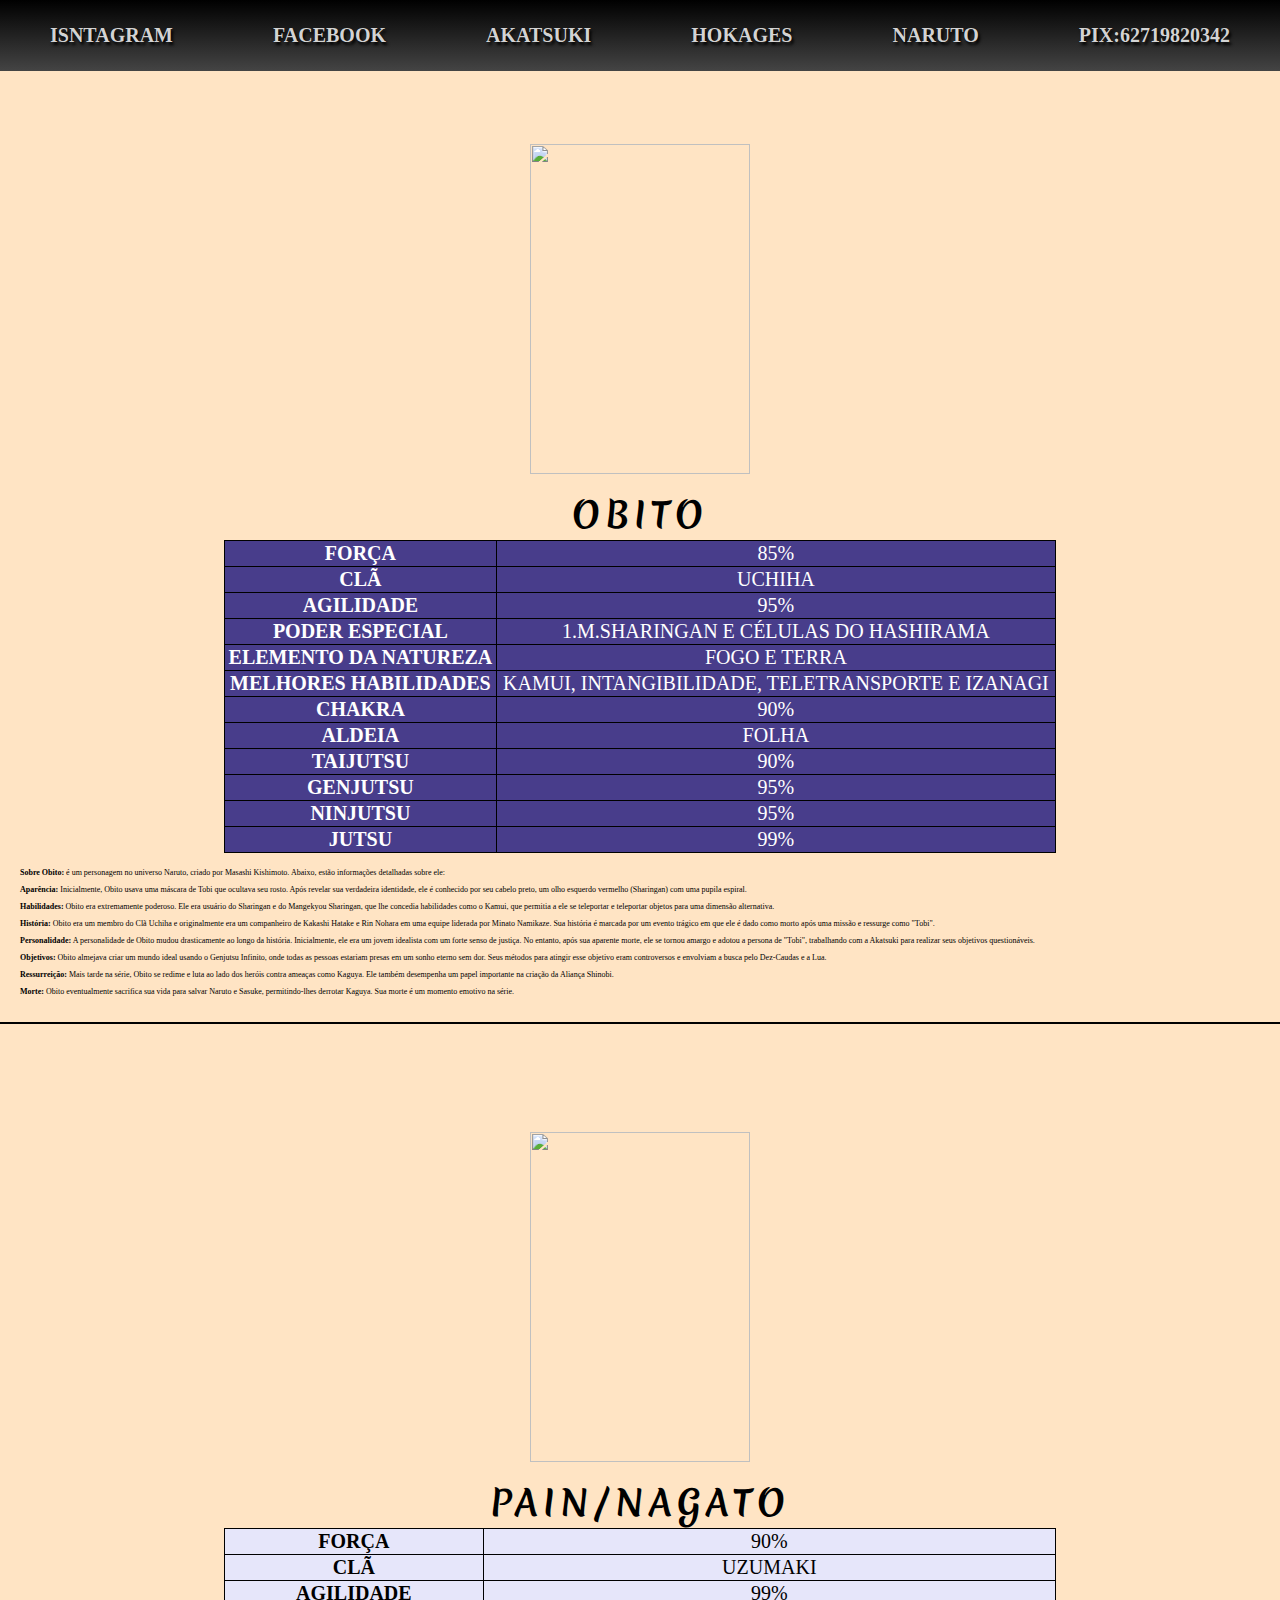
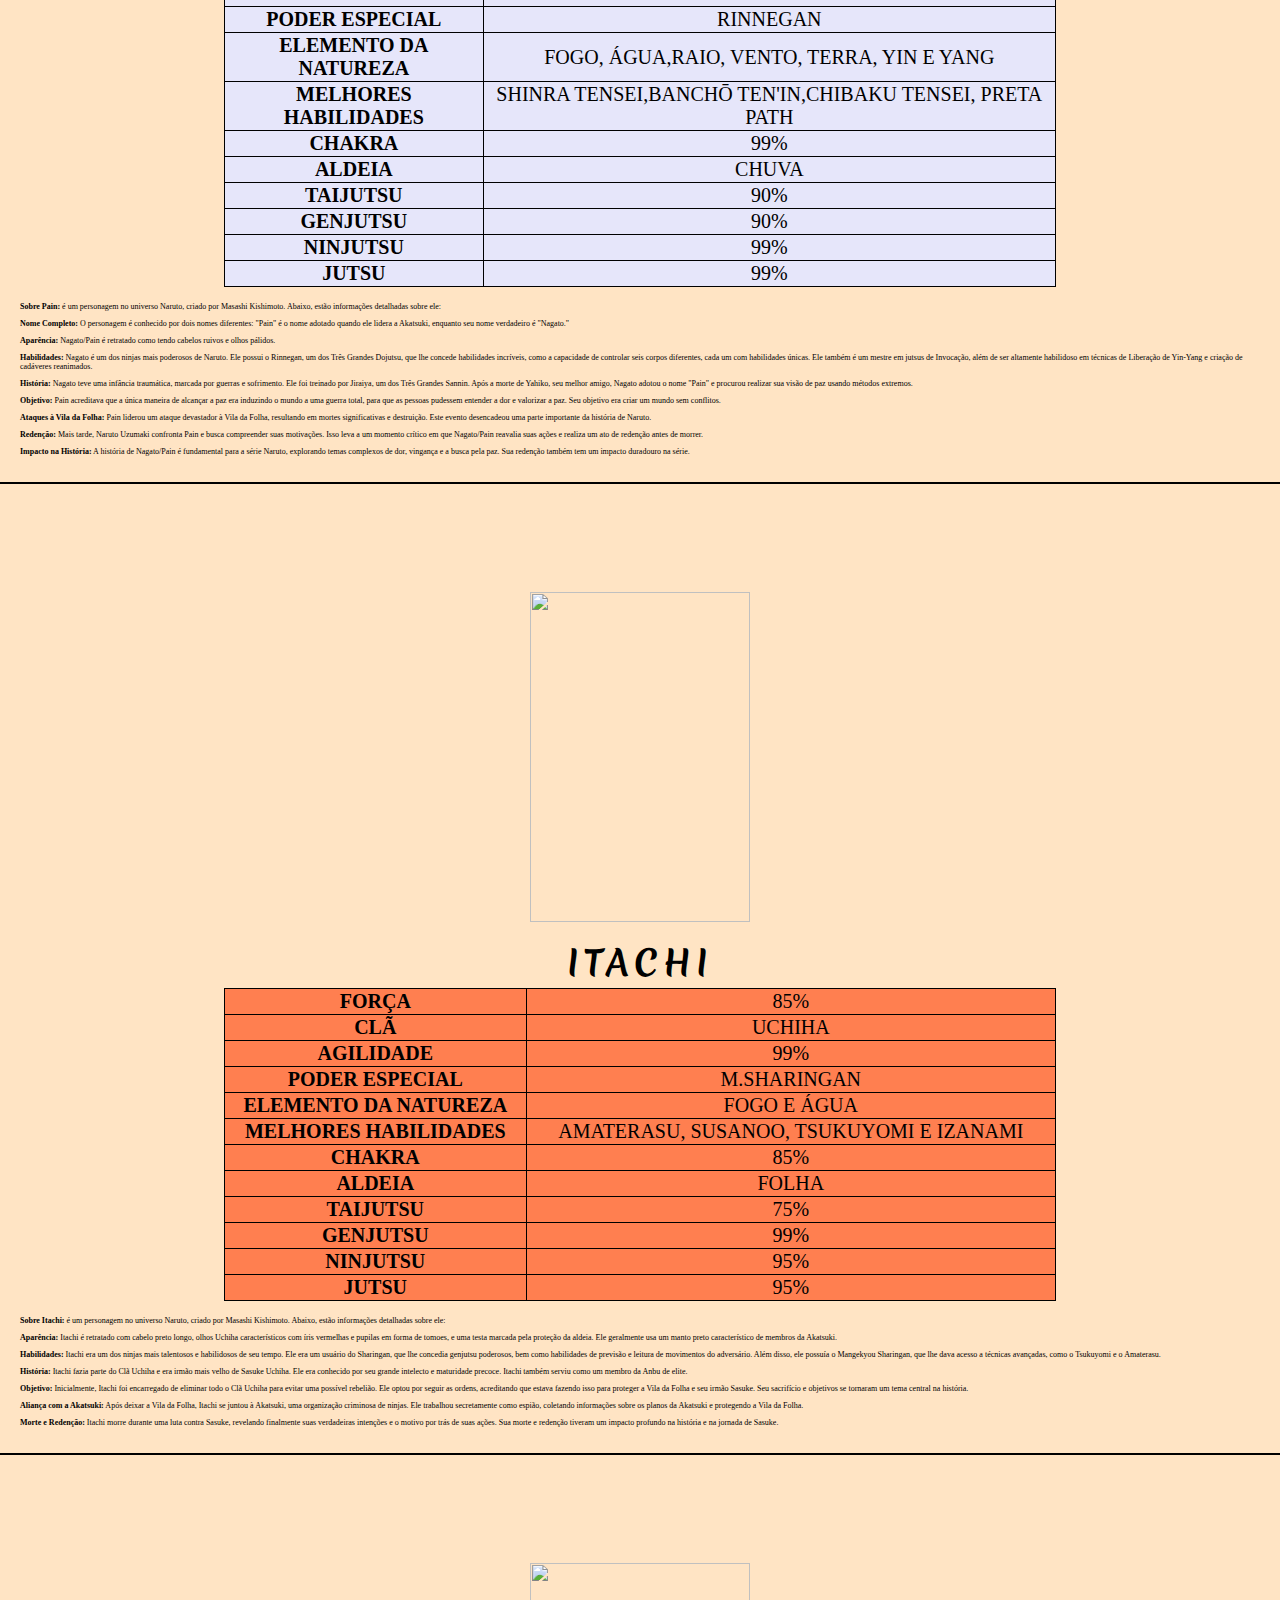
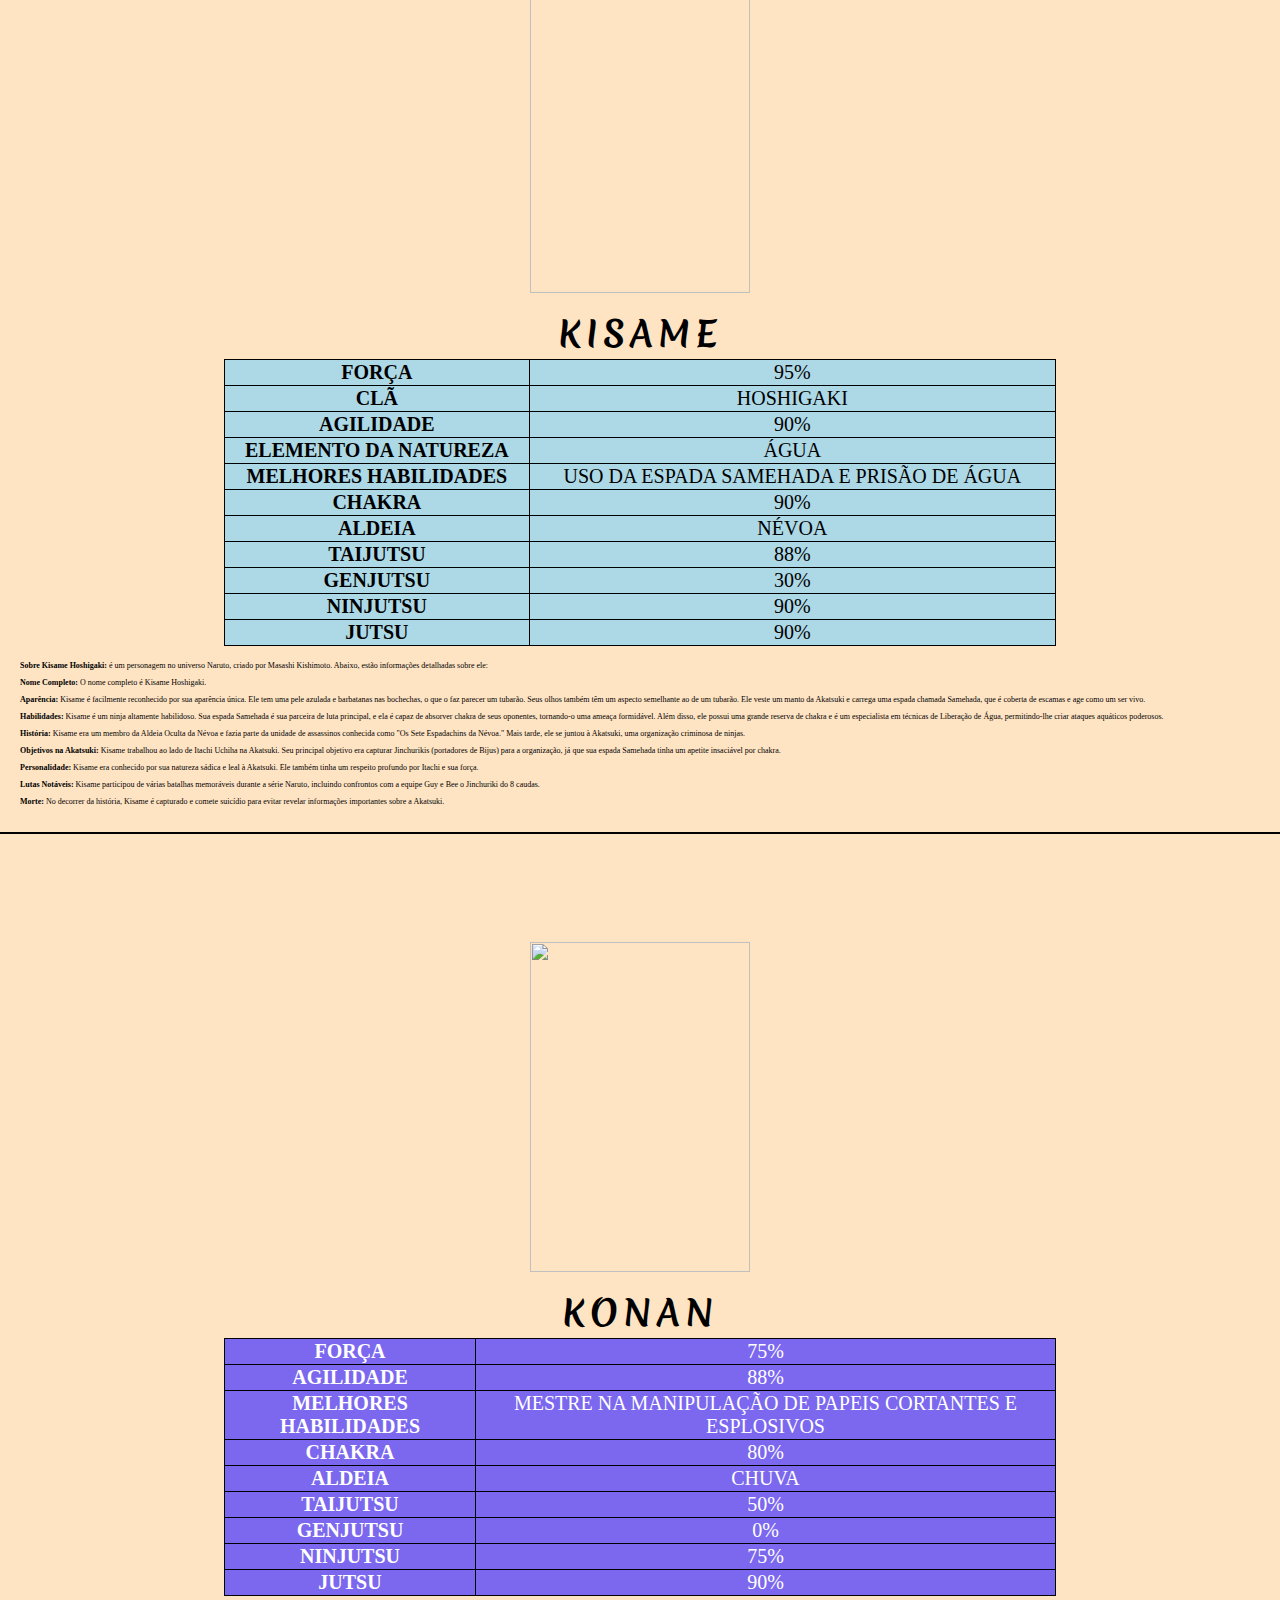
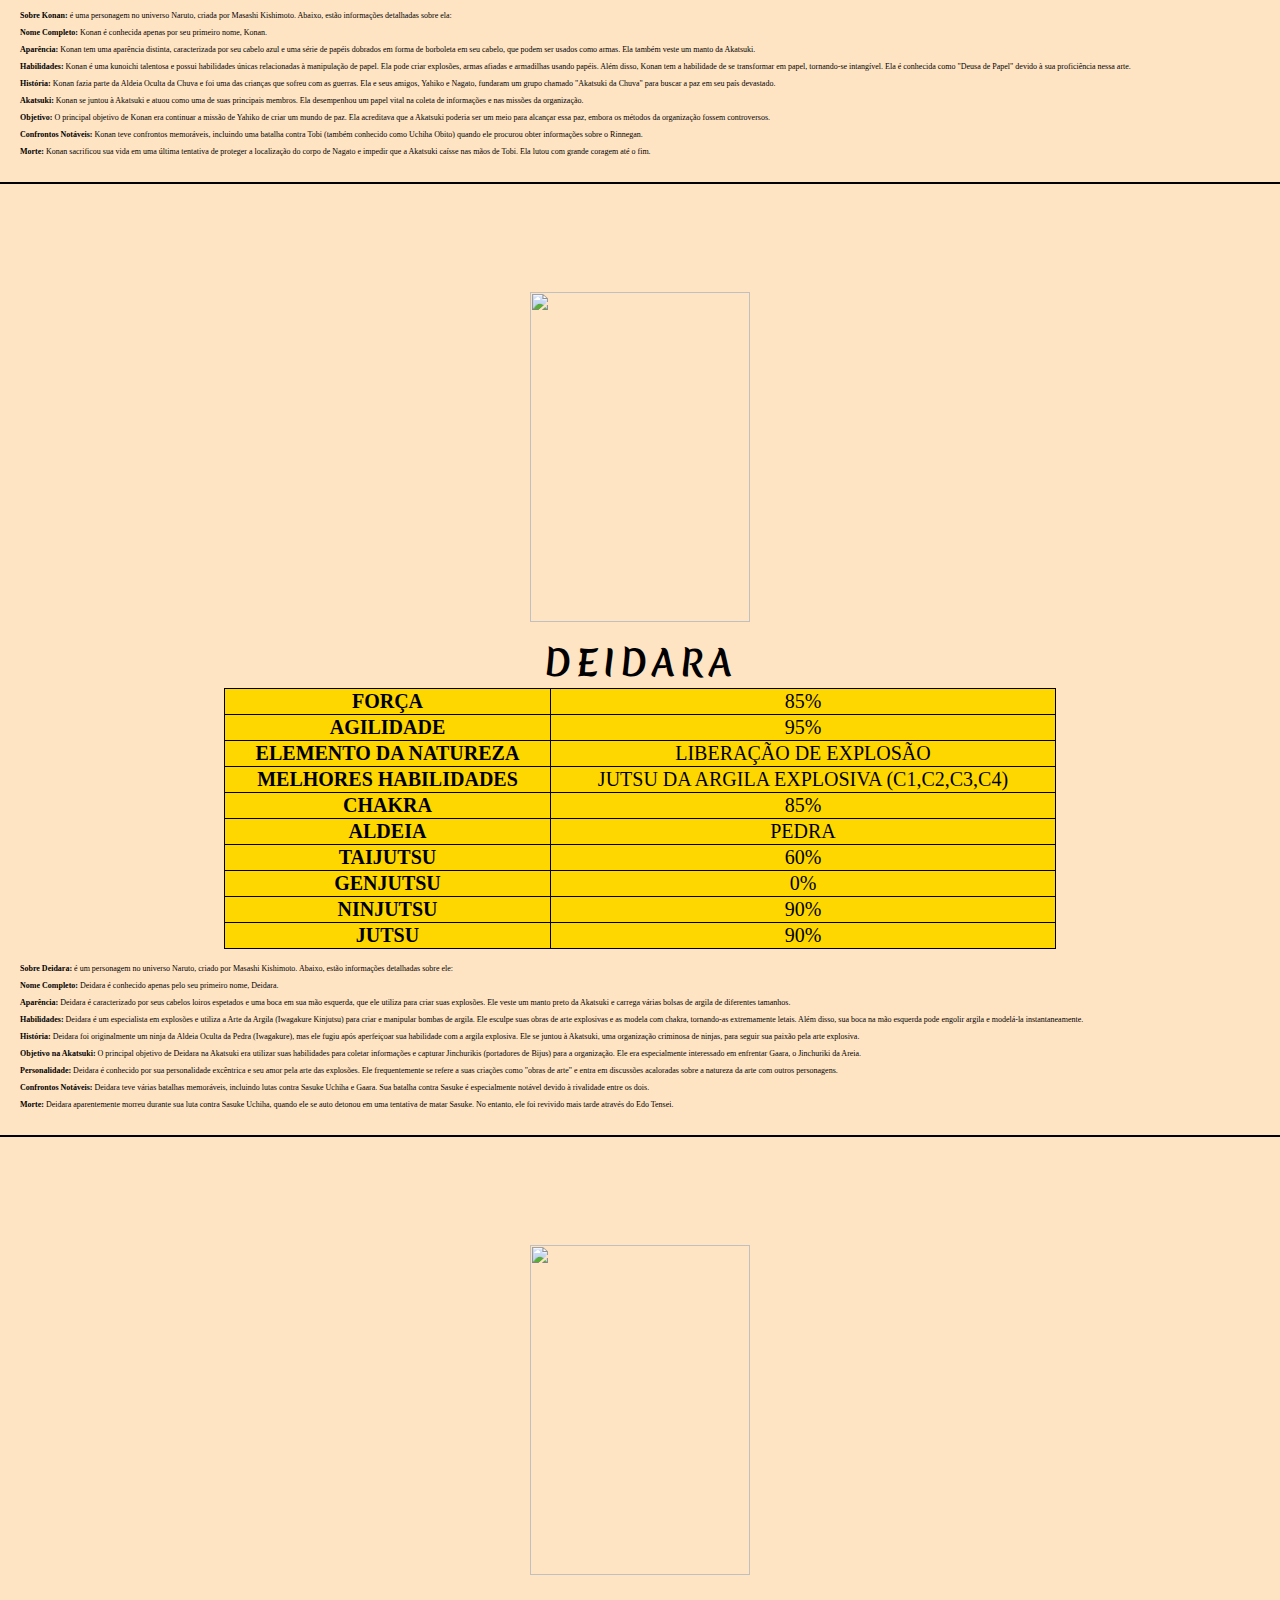
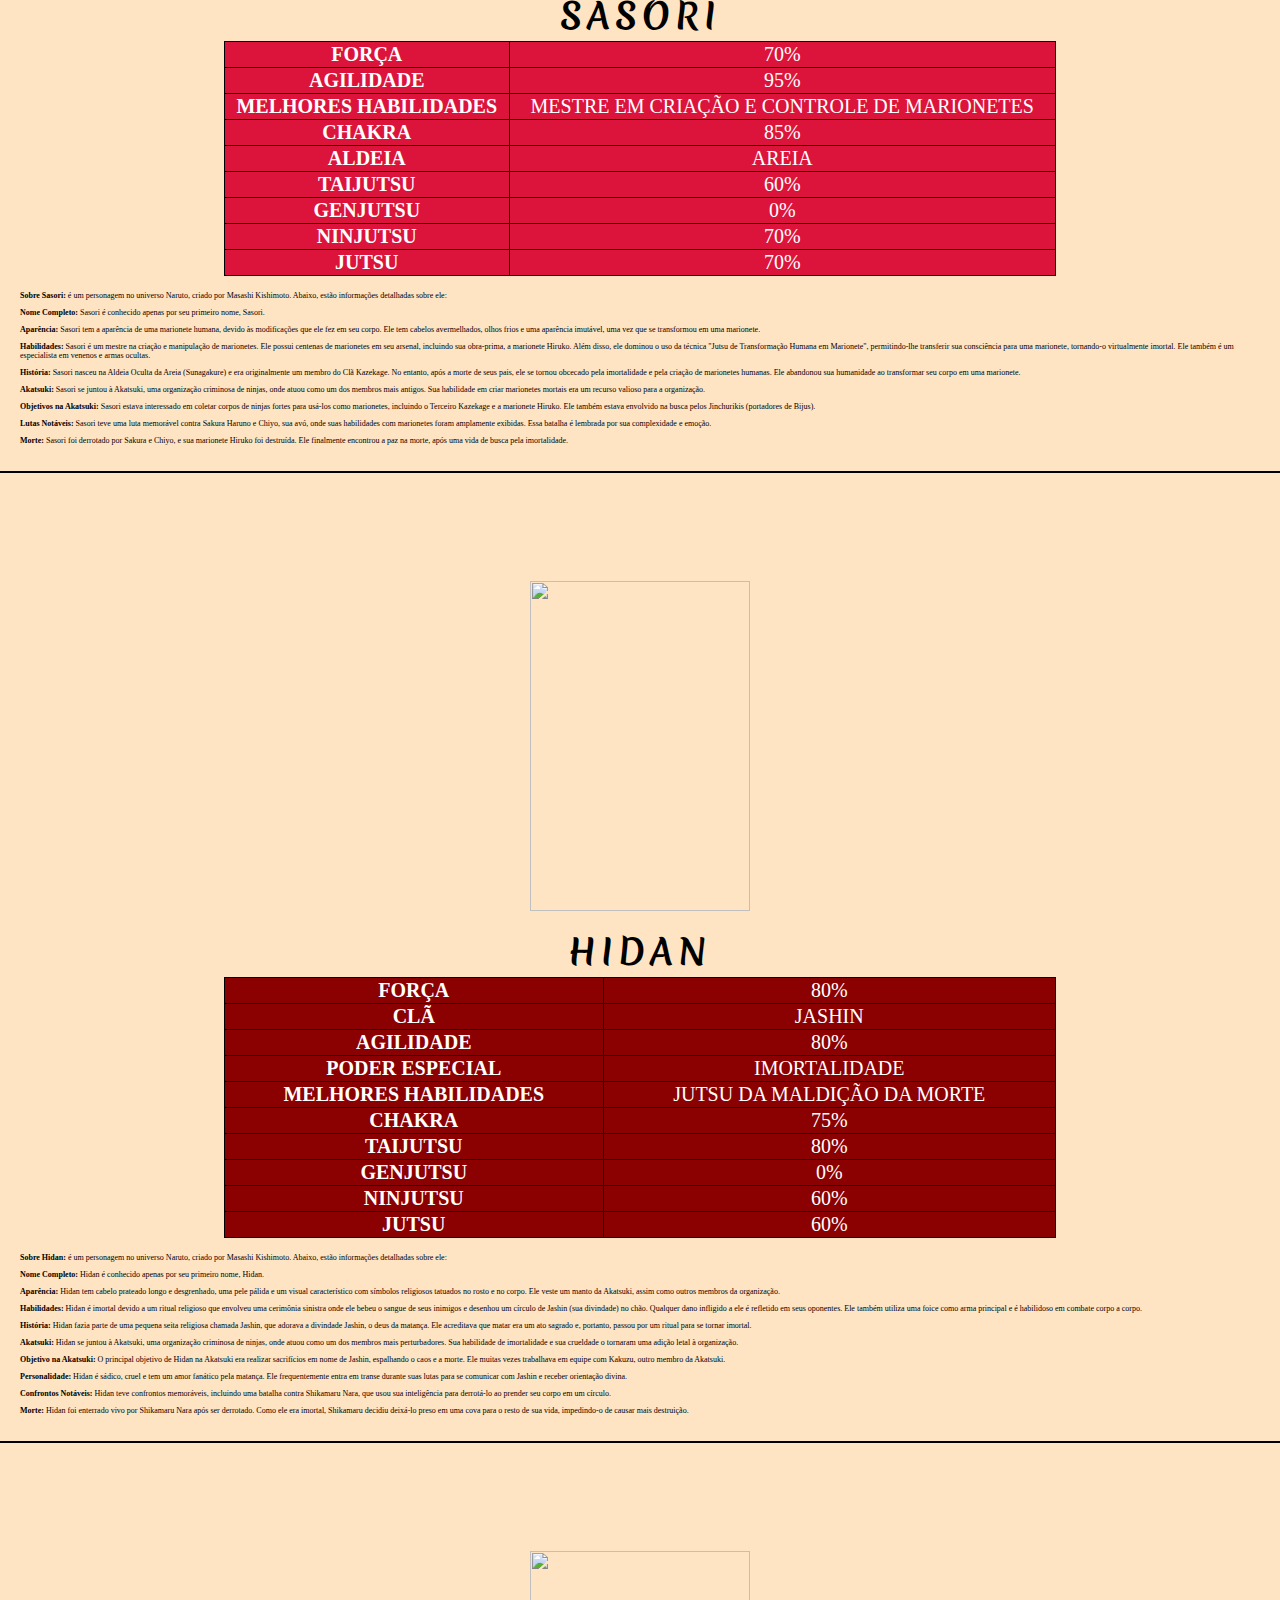
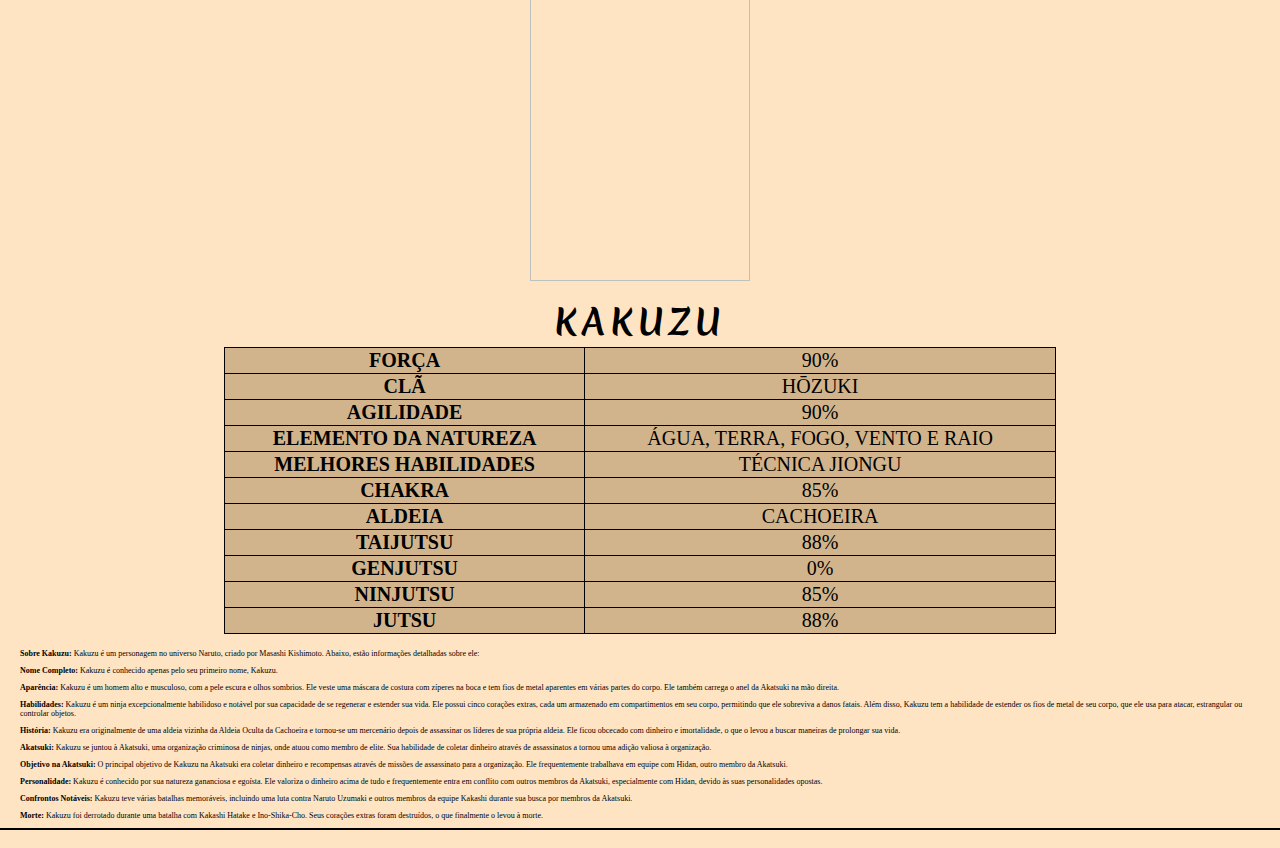
==== AKATSUKI.html @ 4db4d9d5 "Add files via upload" ====
<html lang="pt">
<head>
    <title>AKATSUKI</title>
    <link rel="stylesheet" type="text/css" href="styles.css">
    <meta charset="UTF-8">
    <meta name="viewport" content="width=device-width, initial-scale=1.0">

</head>
<body>
    <header>
        <div id="menuButtonContainer">
            <button id="menuButton" onclick="toggleMenu()">
                <img id="menuImage" src="https://wayofshinobi.weebly.com/uploads/1/1/9/6/11961180/470674137_orig.png" alt="Menu">
            </button>
        </div>

        <div id="menu">
            <ul>
                <li><a href="https://instagram.com/davicardoso_oficial?igshid=MzNlNGNkZWQ4Mg==" target="_blank">ISNTAGRAM</a></li>
                <li><a href="https://www.facebook.com/profile.php?id=100024556928875" target="_blank">FACEBOOK</a></li>
                <li><a href="AKATSUKI.html" target="_blank">AKATSUKI</a></li>
                <li><a href="HOKAGES.html" target="_blank">HOKAGES</a></li>
                <li><a href="index.html" target="_blank">NARUTO</a></li>
                <li><a href="#">PIX:62719820342</a></li>
            </ul>
        </div>
    </header>


<script src="JAVASCRIPT.js"></script>

    <div>
        <br />
        <br />
        <br />
        <br />
        <br />
        <br />
        <br />
        <br />
        <img src="https://i.pinimg.com/originals/16/a6/4c/16a64c2b0db3d93a4bb2ee9427c0ea7e.png">
        <table class="cor">
            <caption>OBITO</caption>
            <tr>
                <th bgcolor="#483D8B">FORÇA</th>
                <td align="center" bgcolor="#483D8B">85%</td>
            </tr>
            <tr>
                <th bgcolor="#483D8B">CLÃ</th>
                <td align="center" bgcolor="#483D8B">UCHIHA</td>
            </tr>
            <tr>
                <th bgcolor="#483D8B">AGILIDADE</th>
                <td align="center" bgcolor="#483D8B">95%</td>
            </tr>
            <tr>
                <th bgcolor="#483D8B">PODER ESPECIAL</th>
                <td align="center" bgcolor="#483D8B">1.M.SHARINGAN E CÉLULAS DO HASHIRAMA</td>
            </tr>
            <tr>
                <th bgcolor="#483D8B">ELEMENTO DA NATUREZA</th>
                <td align="center" bgcolor="#483D8B">FOGO E TERRA</td>
            </tr>
            <tr>
                <th bgcolor="#483D8B">MELHORES HABILIDADES</th>
                <td align="center" bgcolor="#483D8B">KAMUI, INTANGIBILIDADE, TELETRANSPORTE E IZANAGI</td>
            </tr>
            <tr>
                <th bgcolor="#483D8B">CHAKRA</th>
                <td align="center" bgcolor="#483D8B">90%</td>
            </tr>
            <tr>
                <th bgcolor="#483D8B">ALDEIA</th>
                <td align="center" bgcolor="#483D8B">FOLHA</td>
            </tr>
            <tr>
                <th bgcolor="#483D8B">TAIJUTSU</th>
                <td align="center" bgcolor="#483D8B">90%</td>
            </tr>
            <tr>
                <th bgcolor="#483D8B">GENJUTSU</th>
                <td align="center" bgcolor="#483D8B">95%</td>
            </tr>
            <tr>
                <th bgcolor="#483D8B">NINJUTSU</th>
                <td align="center" bgcolor="#483D8B">95%</td>
            </tr>
            <tr>
                <th bgcolor="#483D8B">JUTSU</th>
                <td align="center" bgcolor="#483D8B">99%</td>
            </tr>
            </table>
</div>
<p><strong>Sobre Obito:</strong> é um personagem no universo Naruto, criado por Masashi Kishimoto. Abaixo, estão informações detalhadas sobre ele:</p>

    <p><strong>Aparência:</strong> Inicialmente, Obito usava uma máscara de Tobi que ocultava seu rosto. Após revelar sua verdadeira identidade, ele é conhecido por seu cabelo preto, um olho esquerdo vermelho (Sharingan) com uma pupila espiral.</p>

    <p><strong>Habilidades:</strong> Obito era extremamente poderoso. Ele era usuário do Sharingan e do Mangekyou Sharingan, que lhe concedia habilidades como o Kamui, que permitia a ele se teleportar e teleportar objetos para uma dimensão alternativa.</p>

    <p><strong>História:</strong> Obito era um membro do Clã Uchiha e originalmente era um companheiro de Kakashi Hatake e Rin Nohara em uma equipe liderada por Minato Namikaze. Sua história é marcada por um evento trágico em que ele é dado como morto após uma missão e ressurge como "Tobi".</p>

    <p><strong>Personalidade:</strong> A personalidade de Obito mudou drasticamente ao longo da história. Inicialmente, ele era um jovem idealista com um forte senso de justiça. No entanto, após sua aparente morte, ele se tornou amargo e adotou a persona de "Tobi", trabalhando com a Akatsuki para realizar seus objetivos questionáveis.</p>

    <p><strong>Objetivos:</strong> Obito almejava criar um mundo ideal usando o Genjutsu Infinito, onde todas as pessoas estariam presas em um sonho eterno sem dor. Seus métodos para atingir esse objetivo eram controversos e envolviam a busca pelo Dez-Caudas e a Lua.</p>

    <p><strong>Ressurreição:</strong> Mais tarde na série, Obito se redime e luta ao lado dos heróis contra ameaças como Kaguya. Ele também desempenha um papel importante na criação da Aliança Shinobi.</p>

    <p><strong>Morte:</strong> Obito eventualmente sacrifica sua vida para salvar Naruto e Sasuke, permitindo-lhes derrotar Kaguya. Sua morte é um momento emotivo na série.</p>

<div>
            <br />
            <hr />
            <br />
            <br />
            <br />
            <br />
            <br />
            <br />
            <img src="https://www.pngmart.com/files/3/Naruto-Pain-PNG-File.png">
            <table>
                <caption>PAIN/NAGATO</caption>
                <tr>
                    <th bgcolor="#E6E6FA">FORÇA</th>
                    <td align="center" bgcolor="#E6E6FA">90%</td>
                </tr>
                <tr>
                    <th bgcolor="#E6E6FA">CLÃ</th>
                    <td align="center" bgcolor="#E6E6FA">UZUMAKI</td>
                </tr>
                <tr>
                    <th bgcolor="#E6E6FA">AGILIDADE</th>
                    <td align="center" bgcolor="#E6E6FA">99%</td>
                </tr>
                <tr>
                    <th bgcolor="#E6E6FA">PODER ESPECIAL</th>
                    <td align="center" bgcolor="#E6E6FA">RINNEGAN</td>
                </tr>
                <tr>
                    <th bgcolor="#E6E6FA">ELEMENTO DA NATUREZA</th>
                    <td align="center" bgcolor="#E6E6FA">FOGO, ÁGUA,RAIO, VENTO, TERRA, YIN E YANG</td>
                </tr>
                <tr>
                    <th bgcolor="#E6E6FA">MELHORES HABILIDADES</th>
                    <td align="center" bgcolor="#E6E6FA">SHINRA TENSEI,BANCHŌ TEN'IN,CHIBAKU TENSEI, PRETA PATH</td>
                </tr>
                <tr>
                    <th bgcolor="#E6E6FA">CHAKRA</th>
                    <td align="center" bgcolor="#E6E6FA">99%</td>
                </tr>
                <tr>
                    <th bgcolor="#E6E6FA">ALDEIA</th>
                    <td align="center" bgcolor="#E6E6FA">CHUVA</td>
                </tr>
                <tr>
                    <th bgcolor="#E6E6FA">TAIJUTSU</th>
                    <td align="center" bgcolor="#E6E6FA">90%</td>
                </tr>
                <tr>
                    <th bgcolor="#E6E6FA">GENJUTSU</th>
                    <td align="center" bgcolor="#E6E6FA">90%</td>
                </tr>
                <tr>
                    <th bgcolor="#E6E6FA">NINJUTSU</th>
                    <td align="center" bgcolor="#E6E6FA">99%</td>
                </tr>
                <tr>
                    <th bgcolor="#E6E6FA">JUTSU</th>
                    <td align="center" bgcolor="#E6E6FA">99%</td>
                </tr>
                </table>
</div>
<p><strong>Sobre Pain:</strong> é um personagem no universo Naruto, criado por Masashi Kishimoto. Abaixo, estão informações detalhadas sobre ele:</p>
    <p><strong>Nome Completo:</strong> O personagem é conhecido por dois nomes diferentes: "Pain" é o nome adotado quando ele lidera a Akatsuki, enquanto seu nome verdadeiro é "Nagato."</p>

    <p><strong>Aparência:</strong> Nagato/Pain é retratado como tendo cabelos ruivos e olhos pálidos.</p>

    <p><strong>Habilidades:</strong> Nagato é um dos ninjas mais poderosos de Naruto. Ele possui o Rinnegan, um dos Três Grandes Dojutsu, que lhe concede habilidades incríveis, como a capacidade de controlar seis corpos diferentes, cada um com habilidades únicas. Ele também é um mestre em jutsus de Invocação, além de ser altamente habilidoso em técnicas de Liberação de Yin-Yang e criação de cadáveres reanimados.</p>

    <p><strong>História:</strong> Nagato teve uma infância traumática, marcada por guerras e sofrimento. Ele foi treinado por Jiraiya, um dos Três Grandes Sannin. Após a morte de Yahiko, seu melhor amigo, Nagato adotou o nome "Pain" e procurou realizar sua visão de paz usando métodos extremos.</p>

    <p><strong>Objetivo:</strong> Pain acreditava que a única maneira de alcançar a paz era induzindo o mundo a uma guerra total, para que as pessoas pudessem entender a dor e valorizar a paz. Seu objetivo era criar um mundo sem conflitos.</p>

    <p><strong>Ataques à Vila da Folha:</strong> Pain liderou um ataque devastador à Vila da Folha, resultando em mortes significativas e destruição. Este evento desencadeou uma parte importante da história de Naruto.</p>

    <p><strong>Redenção:</strong> Mais tarde, Naruto Uzumaki confronta Pain e busca compreender suas motivações. Isso leva a um momento crítico em que Nagato/Pain reavalia suas ações e realiza um ato de redenção antes de morrer.</p>

    <p><strong>Impacto na História:</strong> A história de Nagato/Pain é fundamental para a série Naruto, explorando temas complexos de dor, vingança e a busca pela paz. Sua redenção também tem um impacto duradouro na série.</p>

<div>
                <br />
                <hr />
                <br />
                <br />
                <br />
                <br />
                <br />
                <br />
                <img src="https://www.pngmart.com/files/4/Itachi-Uchiha-PNG-File.png">
                <table>
                    <caption>ITACHI</caption>
                    <tr>
                        <th bgcolor="#FF7F50">FORÇA</th>
                        <td align="center" bgcolor="#FF7F50">85%</td>
                    </tr>
                    <tr>
                        <th bgcolor="#FF7F50">CLÃ</th>
                        <td align="center" bgcolor="#FF7F50">UCHIHA</td>
                    </tr>
                    <tr>
                        <th bgcolor="#FF7F50">AGILIDADE</th>
                        <td align="center" bgcolor="#FF7F50">99%</td>
                    </tr>
                    <tr>
                        <th bgcolor="#FF7F50">PODER ESPECIAL</th>
                        <td align="center" bgcolor="#FF7F50">M.SHARINGAN</td>
                    </tr>
                    <tr>
                        <th bgcolor="#FF7F50">ELEMENTO DA NATUREZA</th>
                        <td align="center" bgcolor="#FF7F50">FOGO E ÁGUA</td>
                    </tr>
                    <tr>
                        <th bgcolor="#FF7F50">MELHORES HABILIDADES</th>
                        <td align="center" bgcolor="#FF7F50">AMATERASU, SUSANOO, TSUKUYOMI E IZANAMI</td>
                    </tr>
                    <tr>
                        <th bgcolor="#FF7F50">CHAKRA</th>
                        <td align="center" bgcolor="#FF7F50">85%</td>
                    </tr>
                    <tr>
                        <th bgcolor="#FF7F50">ALDEIA</th>
                        <td align="center" bgcolor="#FF7F50">FOLHA</td>
                    </tr>
                    <tr>
                        <th bgcolor="#FF7F50">TAIJUTSU</th>
                        <td align="center" bgcolor="#FF7F50">75%</td>
                    </tr>
                    <tr>
                        <th bgcolor="#FF7F50">GENJUTSU</th>
                        <td align="center" bgcolor="#FF7F50">99%</td>
                    </tr>
                    <tr>
                        <th bgcolor="#FF7F50">NINJUTSU</th>
                        <td align="center" bgcolor="#FF7F50">95%</td>
                    </tr>
                    <tr>
                        <th bgcolor="#FF7F50">JUTSU</th>
                        <td align="center" bgcolor="#FF7F50">95%</td>
                    </tr>
                </table>
</div>
<p><strong>Sobre Itachi:</strong> é um personagem no universo Naruto, criado por Masashi Kishimoto. Abaixo, estão informações detalhadas sobre ele:</p>

    <p><strong>Aparência:</strong> Itachi é retratado com cabelo preto longo, olhos Uchiha característicos com íris vermelhas e pupilas em forma de tomoes, e uma testa marcada pela proteção da aldeia. Ele geralmente usa um manto preto característico de membros da Akatsuki.</p>

    <p><strong>Habilidades:</strong> Itachi era um dos ninjas mais talentosos e habilidosos de seu tempo. Ele era um usuário do Sharingan, que lhe concedia genjutsu poderosos, bem como habilidades de previsão e leitura de movimentos do adversário. Além disso, ele possuía o Mangekyou Sharingan, que lhe dava acesso a técnicas avançadas, como o Tsukuyomi e o Amaterasu.</p>

    <p><strong>História:</strong> Itachi fazia parte do Clã Uchiha e era irmão mais velho de Sasuke Uchiha. Ele era conhecido por seu grande intelecto e maturidade precoce. Itachi também serviu como um membro da Anbu de elite.</p>

    <p><strong>Objetivo:</strong> Inicialmente, Itachi foi encarregado de eliminar todo o Clã Uchiha para evitar uma possível rebelião. Ele optou por seguir as ordens, acreditando que estava fazendo isso para proteger a Vila da Folha e seu irmão Sasuke. Seu sacrifício e objetivos se tornaram um tema central na história.</p>


    <p><strong>Aliança com a Akatsuki:</strong> Após deixar a Vila da Folha, Itachi se juntou à Akatsuki, uma organização criminosa de ninjas. Ele trabalhou secretamente como espião, coletando informações sobre os planos da Akatsuki e protegendo a Vila da Folha.</p>

    <p><strong>Morte e Redenção:</strong> Itachi morre durante uma luta contra Sasuke, revelando finalmente suas verdadeiras intenções e o motivo por trás de suas ações. Sua morte e redenção tiveram um impacto profundo na história e na jornada de Sasuke.</p>

<div>
                <br />
                <hr />
                <br />
                <br />
                <br />
                <br />
                <br />
                <br />
                <img src="https://i.pinimg.com/originals/87/d4/74/87d474bb1baa484f9ae16b1c97544d14.png">
                <table>
                    <caption>KISAME</caption>
                    <tr>
                        <th bgcolor="#ADD8E6">FORÇA</th>
                        <td align="center" bgcolor="#ADD8E6">95%</td>
                    </tr>
                    <tr>
                        <th bgcolor="#ADD8E6">CLÃ</th>
                        <td align="center" bgcolor="#ADD8E6">HOSHIGAKI</td>
                    </tr>
                    <tr>
                        <th bgcolor="#ADD8E6">AGILIDADE</th>
                        <td align="center" bgcolor="#ADD8E6">90%</td>
                    </tr>
                    <tr>
                        <th bgcolor="#ADD8E6">ELEMENTO DA NATUREZA</th>
                        <td align="center" bgcolor="#ADD8E6">ÁGUA</td>
                    </tr>
                    <tr>
                        <th bgcolor="#ADD8E6">MELHORES HABILIDADES</th>
                        <td align="center" bgcolor="#ADD8E6">USO DA ESPADA SAMEHADA E PRISÃO DE ÁGUA</td>
                    </tr>
                    <tr>
                        <th bgcolor="#ADD8E6">CHAKRA</th>
                        <td align="center" bgcolor="#ADD8E6">90%</td>
                    </tr>
                    <tr>
                        <th bgcolor="#ADD8E6">ALDEIA</th>
                        <td align="center" bgcolor="#ADD8E6">NÉVOA</td>
                    </tr>
                    <tr>
                        <th bgcolor="#ADD8E6">TAIJUTSU</th>
                        <td align="center" bgcolor="#ADD8E6">88%</td>
                    </tr>
                    <tr>
                        <th bgcolor="#ADD8E6">GENJUTSU</th>
                        <td align="center" bgcolor="#ADD8E6">30%</td>
                    </tr>
                    <tr>
                        <th bgcolor="#ADD8E6">NINJUTSU</th>
                        <td align="center" bgcolor="#ADD8E6">90%</td>
                    </tr>
                    <tr>
                        <th bgcolor="#ADD8E6">JUTSU</th>
                        <td align="center" bgcolor="#ADD8E6">90%</td>
                    </tr>
                </table>
</div>
<p><strong>Sobre Kisame Hoshigaki:</strong> é um personagem no universo Naruto, criado por Masashi Kishimoto. Abaixo, estão informações detalhadas sobre ele:</p>

    <p><strong>Nome Completo:</strong> O nome completo é Kisame Hoshigaki.</p>

    <p><strong>Aparência:</strong> Kisame é facilmente reconhecido por sua aparência única. Ele tem uma pele azulada e barbatanas nas bochechas, o que o faz parecer um tubarão. Seus olhos também têm um aspecto semelhante ao de um tubarão. Ele veste um manto da Akatsuki e carrega uma espada chamada Samehada, que é coberta de escamas e age como um ser vivo.</p>

    <p><strong>Habilidades:</strong> Kisame é um ninja altamente habilidoso. Sua espada Samehada é sua parceira de luta principal, e ela é capaz de absorver chakra de seus oponentes, tornando-o uma ameaça formidável. Além disso, ele possui uma grande reserva de chakra e é um especialista em técnicas de Liberação de Água, permitindo-lhe criar ataques aquáticos poderosos.</p>

    <p><strong>História:</strong> Kisame era um membro da Aldeia Oculta da Névoa e fazia parte da unidade de assassinos conhecida como "Os Sete Espadachins da Névoa." Mais tarde, ele se juntou à Akatsuki, uma organização criminosa de ninjas.</p>

    <p><strong>Objetivos na Akatsuki:</strong> Kisame trabalhou ao lado de Itachi Uchiha na Akatsuki. Seu principal objetivo era capturar Jinchurikis (portadores de Bijus) para a organização, já que sua espada Samehada tinha um apetite insaciável por chakra.</p>

    <p><strong>Personalidade:</strong> Kisame era conhecido por sua natureza sádica e leal à Akatsuki. Ele também tinha um respeito profundo por Itachi e sua força.</p>

    <p><strong>Lutas Notáveis:</strong> Kisame participou de várias batalhas memoráveis durante a série Naruto, incluindo confrontos com a equipe Guy e Bee o Jinchuriki do 8 caudas.</p>

    <p><strong>Morte:</strong> No decorrer da história, Kisame é capturado e comete suicídio para evitar revelar informações importantes sobre a Akatsuki.</p>

<div>
                <br />
                <hr />
                <br />
                <br />
                <br />
                <br />
                <br />
                <br />
                <img src="https://www.pngmart.com/files/23/Konan-PNG.png">
                <table class="cor">
                    <caption>KONAN</caption>
                    <tr>
                        <th bgcolor="#7B68EE">FORÇA</th>
                        <td align="center" bgcolor="#7B68EE">75%</td>
                    </tr>
                    <tr>
                        <th bgcolor="#7B68EE">AGILIDADE</th>
                        <td align="center" bgcolor="#7B68EE">88%</td>
                    </tr>
                    <tr>
                        <th bgcolor="#7B68EE">MELHORES HABILIDADES</th>
                        <td align="center" bgcolor="#7B68EE">MESTRE NA MANIPULAÇÃO DE PAPEIS CORTANTES E ESPLOSIVOS</td>
                    </tr>
                    <tr>
                        <th bgcolor="#7B68EE">CHAKRA</th>
                        <td align="center" bgcolor="#7B68EE">80%</td>
                    </tr>
                    <tr>
                        <th bgcolor="#7B68EE">ALDEIA</th>
                        <td align="center" bgcolor="#7B68EE">CHUVA</td>
                    </tr>
                    <tr>
                        <th bgcolor="#7B68EE">TAIJUTSU</th>
                        <td align="center" bgcolor="#7B68EE">50%</td>
                    </tr>
                    <tr>
                        <th bgcolor="#7B68EE">GENJUTSU</th>
                        <td align="center" bgcolor="#7B68EE">0%</td>
                    </tr>
                    <tr>
                        <th bgcolor="#7B68EE">NINJUTSU</th>
                        <td align="center" bgcolor="#7B68EE">75%</td>
                    </tr>
                    <tr>
                        <th bgcolor="#7B68EE">JUTSU</th>
                        <td align="center" bgcolor="#7B68EE">90%</td>
                    </tr>
                </table>
</div>
<p><strong>Sobre Konan:</strong> é uma personagem no universo Naruto, criada por Masashi Kishimoto. Abaixo, estão informações detalhadas sobre ela:</p>

    <p><strong>Nome Completo:</strong> Konan é conhecida apenas por seu primeiro nome, Konan.</p>

    <p><strong>Aparência:</strong> Konan tem uma aparência distinta, caracterizada por seu cabelo azul e uma série de papéis dobrados em forma de borboleta em seu cabelo, que podem ser usados como armas. Ela também veste um manto da Akatsuki.</p>

    <p><strong>Habilidades:</strong> Konan é uma kunoichi talentosa e possui habilidades únicas relacionadas à manipulação de papel. Ela pode criar explosões, armas afiadas e armadilhas usando papéis. Além disso, Konan tem a habilidade de se transformar em papel, tornando-se intangível. Ela é conhecida como "Deusa de Papel" devido à sua proficiência nessa arte.</p>

    <p><strong>História:</strong> Konan fazia parte da Aldeia Oculta da Chuva e foi uma das crianças que sofreu com as guerras. Ela e seus amigos, Yahiko e Nagato, fundaram um grupo chamado "Akatsuki da Chuva" para buscar a paz em seu país devastado.</p>

    <p><strong>Akatsuki:</strong> Konan se juntou à Akatsuki e atuou como uma de suas principais membros. Ela desempenhou um papel vital na coleta de informações e nas missões da organização.</p>

    <p><strong>Objetivo:</strong> O principal objetivo de Konan era continuar a missão de Yahiko de criar um mundo de paz. Ela acreditava que a Akatsuki poderia ser um meio para alcançar essa paz, embora os métodos da organização fossem controversos.</p>

    <p><strong>Confrontos Notáveis:</strong> Konan teve confrontos memoráveis, incluindo uma batalha contra Tobi (também conhecido como Uchiha Obito) quando ele procurou obter informações sobre o Rinnegan.</p>

    <p><strong>Morte:</strong> Konan sacrificou sua vida em uma última tentativa de proteger a localização do corpo de Nagato e impedir que a Akatsuki caísse nas mãos de Tobi. Ela lutou com grande coragem até o fim.</p>

<div>
                <br />
                <hr />
                <br />
                <br />
                <br />
                <br />
                <br />
                <br />
                <img src="https://toydistrictmanila.com/wp-content/uploads/2022/08/deidara_render__noab_2__by_livewireondepression_de3ii6e-fullview.png">
                <table>
                    <caption>DEIDARA</caption>
                    <tr>
                        <th bgcolor="#FFD700">FORÇA</th>
                        <td align="center" bgcolor="#FFD700">85%</td>
                    </tr>
                    <tr>
                        <th bgcolor="#FFD700">AGILIDADE</th>
                        <td align="center" bgcolor="#FFD700">95%</td>
                    </tr>
                    <tr>
                        <th bgcolor="#FFD700">ELEMENTO DA NATUREZA</th>
                        <td align="center" bgcolor="#FFD700">LIBERAÇÃO DE EXPLOSÃO</td>
                    </tr>
                    <tr>
                        <th bgcolor="#FFD700">MELHORES HABILIDADES</th>
                        <td align="center" bgcolor="#FFD700">JUTSU DA ARGILA EXPLOSIVA (C1,C2,C3,C4)</td>
                    </tr>
                    <tr>
                        <th bgcolor="#FFD700">CHAKRA</th>
                        <td align="center" bgcolor="#FFD700">85%</td>
                    </tr>
                    <tr>
                        <th bgcolor="#FFD700">ALDEIA</th>
                        <td align="center" bgcolor="#FFD700">PEDRA</td>
                    </tr>
                    <tr>
                        <th bgcolor="#FFD700">TAIJUTSU</th>
                        <td align="center" bgcolor="#FFD700">60%</td>
                    </tr>
                    <tr>
                        <th bgcolor="#FFD700">GENJUTSU</th>
                        <td align="center" bgcolor="#FFD700">0%</td>
                    </tr>
                    <tr>
                        <th bgcolor="#FFD700">NINJUTSU</th>
                        <td align="center" bgcolor="#FFD700">90%</td>
                    </tr>
                    <tr>
                        <th bgcolor="#FFD700">JUTSU</th>
                        <td align="center" bgcolor="#FFD700">90%</td>
                    </tr>
                </table>
</div>
<p><strong>Sobre Deidara:</strong> é um personagem no universo Naruto, criado por Masashi Kishimoto. Abaixo, estão informações detalhadas sobre ele:</p>

    <p><strong>Nome Completo:</strong> Deidara é conhecido apenas pelo seu primeiro nome, Deidara.</p>

    <p><strong>Aparência:</strong> Deidara é caracterizado por seus cabelos loiros espetados e uma boca em sua mão esquerda, que ele utiliza para criar suas explosões. Ele veste um manto preto da Akatsuki e carrega várias bolsas de argila de diferentes tamanhos.</p>

    <p><strong>Habilidades:</strong> Deidara é um especialista em explosões e utiliza a Arte da Argila (Iwagakure Kinjutsu) para criar e manipular bombas de argila. Ele esculpe suas obras de arte explosivas e as modela com chakra, tornando-as extremamente letais. Além disso, sua boca na mão esquerda pode engolir argila e modelá-la instantaneamente.</p>

    <p><strong>História:</strong> Deidara foi originalmente um ninja da Aldeia Oculta da Pedra (Iwagakure), mas ele fugiu após aperfeiçoar sua habilidade com a argila explosiva. Ele se juntou à Akatsuki, uma organização criminosa de ninjas, para seguir sua paixão pela arte explosiva.</p>

    <p><strong>Objetivo na Akatsuki:</strong> O principal objetivo de Deidara na Akatsuki era utilizar suas habilidades para coletar informações e capturar Jinchurikis (portadores de Bijus) para a organização. Ele era especialmente interessado em enfrentar Gaara, o Jinchuriki da Areia.</p>

    <p><strong>Personalidade:</strong> Deidara é conhecido por sua personalidade excêntrica e seu amor pela arte das explosões. Ele frequentemente se refere a suas criações como "obras de arte" e entra em discussões acaloradas sobre a natureza da arte com outros personagens.</p>

    <p><strong>Confrontos Notáveis:</strong> Deidara teve várias batalhas memoráveis, incluindo lutas contra Sasuke Uchiha e Gaara. Sua batalha contra Sasuke é especialmente notável devido à rivalidade entre os dois.</p>

    <p><strong>Morte:</strong> Deidara aparentemente morreu durante sua luta contra Sasuke Uchiha, quando ele se auto detonou em uma tentativa de matar Sasuke. No entanto, ele foi revivido mais tarde através do Edo Tensei.</p>

<div>
                <br />
                <hr />
                <br />
                <br />
                <br />
                <br />
                <br />
                <br />
                <img src="https://i.pinimg.com/originals/0e/ef/85/0eef851fdebfec92059f45f66965becf.png">
                <table class="cor">
                    <caption>SASORI</caption>
                    <tr>
                        <th bgcolor="#DC143C">FORÇA</th>
                        <td align="center" bgcolor="#DC143C">70%</td>
                    </tr>
                    <tr>
                        <th bgcolor="#DC143C">AGILIDADE</th>
                        <td align="center" bgcolor="#DC143C">95%</td>
                    </tr>
                    <tr>
                        <th bgcolor="#DC143C">MELHORES HABILIDADES</th>
                        <td align="center" bgcolor="#DC143C">MESTRE EM CRIAÇÃO E CONTROLE DE MARIONETES</td>
                    </tr>
                    <tr>
                        <th bgcolor="#DC143C">CHAKRA</th>
                        <td align="center" bgcolor="#DC143C">85%</td>
                    </tr>
                    <tr>
                        <th bgcolor="#DC143C">ALDEIA</th>
                        <td align="center" bgcolor="#DC143C">AREIA</td>
                    </tr>
                    <tr>
                        <th bgcolor="#DC143C">TAIJUTSU</th>
                        <td align="center" bgcolor="#DC143C">60%</td>
                    </tr>
                    <tr>
                        <th bgcolor="#DC143C">GENJUTSU</th>
                        <td align="center" bgcolor="#DC143C">0%</td>
                    </tr>
                    <tr>
                        <th bgcolor="#DC143C">NINJUTSU</th>
                        <td align="center" bgcolor="#DC143C">70%</td>
                    </tr>
                    <tr>
                        <th bgcolor="#DC143C">JUTSU</th>
                        <td align="center" bgcolor="#DC143C">70%</td>
                    </tr>
                </table>
</div>
<p><strong>Sobre Sasori:</strong> é um personagem no universo Naruto, criado por Masashi Kishimoto. Abaixo, estão informações detalhadas sobre ele:</p>

    <p><strong>Nome Completo:</strong> Sasori é conhecido apenas por seu primeiro nome, Sasori.</p>

    <p><strong>Aparência:</strong> Sasori tem a aparência de uma marionete humana, devido às modificações que ele fez em seu corpo. Ele tem cabelos avermelhados, olhos frios e uma aparência imutável, uma vez que se transformou em uma marionete.</p>

    <p><strong>Habilidades:</strong> Sasori é um mestre na criação e manipulação de marionetes. Ele possui centenas de marionetes em seu arsenal, incluindo sua obra-prima, a marionete Hiruko. Além disso, ele dominou o uso da técnica "Jutsu de Transformação Humana em Marionete", permitindo-lhe transferir sua consciência para uma marionete, tornando-o virtualmente imortal. Ele também é um especialista em venenos e armas ocultas.</p>

    <p><strong>História:</strong> Sasori nasceu na Aldeia Oculta da Areia (Sunagakure) e era originalmente um membro do Clã Kazekage. No entanto, após a morte de seus pais, ele se tornou obcecado pela imortalidade e pela criação de marionetes humanas. Ele abandonou sua humanidade ao transformar seu corpo em uma marionete.</p>

    <p><strong>Akatsuki:</strong> Sasori se juntou à Akatsuki, uma organização criminosa de ninjas, onde atuou como um dos membros mais antigos. Sua habilidade em criar marionetes mortais era um recurso valioso para a organização.</p>

    <p><strong>Objetivos na Akatsuki:</strong> Sasori estava interessado em coletar corpos de ninjas fortes para usá-los como marionetes, incluindo o Terceiro Kazekage e a marionete Hiruko. Ele também estava envolvido na busca pelos Jinchurikis (portadores de Bijus).</p>

    <p><strong>Lutas Notáveis:</strong> Sasori teve uma luta memorável contra Sakura Haruno e Chiyo, sua avó, onde suas habilidades com marionetes foram amplamente exibidas. Essa batalha é lembrada por sua complexidade e emoção.</p>

    <p><strong>Morte:</strong> Sasori foi derrotado por Sakura e Chiyo, e sua marionete Hiruko foi destruída. Ele finalmente encontrou a paz na morte, após uma vida de busca pela imortalidade.</p>

<div>
                <br />
                <hr />
                <br />
                <br />
                <br />
                <br />
                <br />
                <br />
                <img src="https://i.pinimg.com/originals/cb/66/59/cb66591a3458ae20a7cff00303ca3adf.png">
                <table class="cor">
                    <caption>HIDAN</caption>
                    <tr>
                        <th bgcolor="#8B0000">FORÇA</th>
                        <td align="center" bgcolor="#8B0000">80%</td>
                    </tr>
                    <tr>
                        <th bgcolor="#8B0000">CLÃ</th>
                        <td align="center" bgcolor="#8B0000">JASHIN</td>
                    </tr>
                    <tr>
                        <th bgcolor="#8B0000">AGILIDADE</th>
                        <td align="center" bgcolor="#8B0000">80%</td>
                    </tr>
                    <tr>
                        <th bgcolor="#8B0000">PODER ESPECIAL</th>
                        <td align="center" bgcolor="#8B0000">IMORTALIDADE</td>
                    </tr>
                    <tr>
                        <th bgcolor="#8B0000">MELHORES HABILIDADES</th>
                        <td align="center" bgcolor="#8B0000">JUTSU DA MALDIÇÃO DA MORTE</td>
                    </tr>
                    <tr>
                        <th bgcolor="#8B0000">CHAKRA</th>
                        <td align="center" bgcolor="#8B0000">75%</td>
                    </tr>
                    <tr>
                        <th bgcolor="#8B0000">TAIJUTSU</th>
                        <td align="center" bgcolor="#8B0000">80%</td>
                    </tr>
                    <tr>
                        <th bgcolor="#8B0000">GENJUTSU</th>
                        <td align="center" bgcolor="#8B0000">0%</td>
                    </tr>
                    <tr>
                        <th bgcolor="#8B0000">NINJUTSU</th>
                        <td align="center" bgcolor="#8B0000">60%</td>
                    </tr>
                    <tr>
                        <th bgcolor="#8B0000">JUTSU</th>
                        <td align="center" bgcolor="#8B0000">60%</td>
                    </tr>
                </table>
</div>
<p><strong>Sobre Hidan:</strong> é um personagem no universo Naruto, criado por Masashi Kishimoto. Abaixo, estão informações detalhadas sobre ele:</p>

    <p><strong>Nome Completo:</strong> Hidan é conhecido apenas por seu primeiro nome, Hidan.</p>

    <p><strong>Aparência:</strong> Hidan tem cabelo prateado longo e desgrenhado, uma pele pálida e um visual característico com símbolos religiosos tatuados no rosto e no corpo. Ele veste um manto da Akatsuki, assim como outros membros da organização.</p>

    <p><strong>Habilidades:</strong> Hidan é imortal devido a um ritual religioso que envolveu uma cerimônia sinistra onde ele bebeu o sangue de seus inimigos e desenhou um círculo de Jashin (sua divindade) no chão. Qualquer dano infligido a ele é refletido em seus oponentes. Ele também utiliza uma foice como arma principal e é habilidoso em combate corpo a corpo.</p>

    <p><strong>História:</strong> Hidan fazia parte de uma pequena seita religiosa chamada Jashin, que adorava a divindade Jashin, o deus da matança. Ele acreditava que matar era um ato sagrado e, portanto, passou por um ritual para se tornar imortal.</p>

    <p><strong>Akatsuki:</strong> Hidan se juntou à Akatsuki, uma organização criminosa de ninjas, onde atuou como um dos membros mais perturbadores. Sua habilidade de imortalidade e sua crueldade o tornaram uma adição letal à organização.</p>

    <p><strong>Objetivo na Akatsuki:</strong> O principal objetivo de Hidan na Akatsuki era realizar sacrifícios em nome de Jashin, espalhando o caos e a morte. Ele muitas vezes trabalhava em equipe com Kakuzu, outro membro da Akatsuki.</p>

    <p><strong>Personalidade:</strong> Hidan é sádico, cruel e tem um amor fanático pela matança. Ele frequentemente entra em transe durante suas lutas para se comunicar com Jashin e receber orientação divina.</p>

    <p><strong>Confrontos Notáveis:</strong> Hidan teve confrontos memoráveis, incluindo uma batalha contra Shikamaru Nara, que usou sua inteligência para derrotá-lo ao prender seu corpo em um círculo.</p>

    <p><strong>Morte:</strong> Hidan foi enterrado vivo por Shikamaru Nara após ser derrotado. Como ele era imortal, Shikamaru decidiu deixá-lo preso em uma cova para o resto de sua vida, impedindo-o de causar mais destruição.</p>

<div>
                <br />
                <hr />
                <br />
                <br />
                <br />
                <br />
                <br />
                <br />
                <img src="https://i.pinimg.com/originals/d8/73/36/d87336e4cacd9526e816063c3c3be5c9.png">
                <table>
                    <caption>KAKUZU</caption>
                    <tr>
                        <th bgcolor="#D2B48C">FORÇA</th>
                        <td align="center" bgcolor="#D2B48C">90%</td>
                    </tr>
                    <tr>
                        <th bgcolor="#D2B48C">CLÃ</th>
                        <td align="center" bgcolor="#D2B48C">HŌZUKI</td>
                    </tr>
                    <tr>
                        <th bgcolor="#D2B48C">AGILIDADE</th>
                        <td align="center" bgcolor="#D2B48C">90%</td>
                    </tr>
                    <tr>
                        <th bgcolor="#D2B48C">ELEMENTO DA NATUREZA</th>
                        <td align="center" bgcolor="#D2B48C">ÁGUA, TERRA, FOGO, VENTO E RAIO</td>
                    </tr>
                    <tr>
                        <th bgcolor="#D2B48C">MELHORES HABILIDADES</th>
                        <td align="center" bgcolor="#D2B48C">TÉCNICA JIONGU</td>
                    </tr>
                    <tr>
                        <th bgcolor="#D2B48C">CHAKRA</th>
                        <td align="center" bgcolor="#D2B48C">85%</td>
                    </tr>
                    <tr>
                        <th bgcolor="#D2B48C">ALDEIA</th>
                        <td align="center" bgcolor="#D2B48C">CACHOEIRA</td>
                    </tr>
                    <tr>
                        <th bgcolor="#D2B48C">TAIJUTSU</th>
                        <td align="center" bgcolor="#D2B48C">88%</td>
                    </tr>
                    <tr>
                        <th bgcolor="#D2B48C">GENJUTSU</th>
                        <td align="center" bgcolor="#D2B48C">0%</td>
                    </tr>
                    <tr>
                        <th bgcolor="#D2B48C">NINJUTSU</th>
                        <td align="center" bgcolor="#D2B48C">85%</td>
                    </tr>
                    <tr>
                        <th bgcolor="#D2B48C">JUTSU</th>
                        <td align="center" bgcolor="#D2B48C">88%</td>
                    </tr>
                    </table>
</div>
<p><strong>Sobre Kakuzu:</strong> Kakuzu é um personagem no universo Naruto, criado por Masashi Kishimoto. Abaixo, estão informações detalhadas sobre ele:</p>

    <p><strong>Nome Completo:</strong> Kakuzu é conhecido apenas pelo seu primeiro nome, Kakuzu.</p>

    <p><strong>Aparência:</strong> Kakuzu é um homem alto e musculoso, com a pele escura e olhos sombrios. Ele veste uma máscara de costura com zíperes na boca e tem fios de metal aparentes em várias partes do corpo. Ele também carrega o anel da Akatsuki na mão direita.</p>

    <p><strong>Habilidades:</strong> Kakuzu é um ninja excepcionalmente habilidoso e notável por sua capacidade de se regenerar e estender sua vida. Ele possui cinco corações extras, cada um armazenado em compartimentos em seu corpo, permitindo que ele sobreviva a danos fatais. Além disso, Kakuzu tem a habilidade de estender os fios de metal de seu corpo, que ele usa para atacar, estrangular ou controlar objetos.</p>

    <p><strong>História:</strong> Kakuzu era originalmente de uma aldeia vizinha da Aldeia Oculta da Cachoeira e tornou-se um mercenário depois de assassinar os líderes de sua própria aldeia. Ele ficou obcecado com dinheiro e imortalidade, o que o levou a buscar maneiras de prolongar sua vida.</p>

    <p><strong>Akatsuki:</strong> Kakuzu se juntou à Akatsuki, uma organização criminosa de ninjas, onde atuou como membro de elite. Sua habilidade de coletar dinheiro através de assassinatos a tornou uma adição valiosa à organização.</p>

    <p><strong>Objetivo na Akatsuki:</strong> O principal objetivo de Kakuzu na Akatsuki era coletar dinheiro e recompensas através de missões de assassinato para a organização. Ele frequentemente trabalhava em equipe com Hidan, outro membro da Akatsuki.</p>

    <p><strong>Personalidade:</strong> Kakuzu é conhecido por sua natureza gananciosa e egoísta. Ele valoriza o dinheiro acima de tudo e frequentemente entra em conflito com outros membros da Akatsuki, especialmente com Hidan, devido às suas personalidades opostas.</p>

    <p><strong>Confrontos Notáveis:</strong> Kakuzu teve várias batalhas memoráveis, incluindo uma luta contra Naruto Uzumaki e outros membros da equipe Kakashi durante sua busca por membros da Akatsuki.</p>

    <p><strong>Morte:</strong> Kakuzu foi derrotado durante uma batalha com Kakashi Hatake e Ino-Shika-Cho. Seus corações extras foram destruídos, o que finalmente o levou à morte.</p>
<hr />
<br />
            </body>
            </html>
---- styles.css ----
/* Estilos */
  @import url('https://fonts.googleapis.com/css2?family=Merienda:wght@800&display=swap');
#menu {
    opacity: 0;
    width: 0;
    height: 0;
overflow-x: hidden;
transition: opacity 0.6s ease, height 0.6s ease, width 0.6s ease;
    background: linear-gradient(to top,#444,#000000);
    position: fixed;
    top: 0px;
    /* Ajuste a posição vertical do menu conforme necessário */
    right: 0;
}

#menu ul {
    list-style: none;
    padding: 0px;
    display: flex;
    /* Alteração para usar flexbox */
    justify-content: space-around;
}

#menu li {
    padding: 0px;
}

#menu li a {
    text-decoration: none;
    color: #D3D3D3;
    cursor: pointer;
    transition: 0.3s;
    font-family: impact;
}
#menu li a:hover {
    color: #FF0000;
}

#menuButtonContainer {
    display: none;
    /* Inicialmente oculta o botão para dispositivos maiores */
    z-index: 9999;
}
#menuImage {
    width: 45px;
    /* Ajuste o tamanho da imagem do botão conforme necessário */
    height: 45px;
    transition: transform 0.4s ease;
    position: fixed;
    top: 0;
    right: 0;
    z-index: 9999;
    border-radius: 100%;
    cursor: pointer;
}

#menu.open #menuImage {
    transform: rotate(180deg);
}
/* Estilo para telas maiores */
@media screen and (min-width: 800px) {
    #menu {
        position: fixed;
        opacity: 1;
        height: auto;
        width: 100%;
        left: 0;
        right: 0;
        margin: 0 auto;
    }
    body {
        background-color: #FFE4C4;
        margin: 0 auto;
        padding: 0 auto;
        align-items: center;
    }
    div {
        text-align: center;
    }

    #menu ul {
        display: flex;
        justify-content: space around;
        overflow-y: hidden;
    }

    #menu li {
        padding: 8px;
    }

    #menu li a {
        color: #D3D3D3;
        font-size: 20px;
        cursor: pointer;
        transition: 0.3s;
        font-family: impact;
        font-weight: bold;
        text-shadow: 2px 3px 3px #000000,0 0 0 #000000,0 0 0 #000000,0 0 0 #000000;
    }
    #menu li a:hover {
        color: #FF0000;
    }
    hr {
        background-color: #000000;
        height: 2px;
        border: none;
        margin: 0 auto;
        padding: 0 auto;
    }
    caption {
        letter-spacing: 5px;
        font-size: 35px;
font-family: 'Merienda', cursive;
        font-weight: bold;
        color: black;
    }
    table {
        height: auto;
        /* Remova a altura fixa para que a tabela se ajuste ao conteúdo */
        width: 65%;
        /* Redimensiona a tabela para que ela se ajuste à tela */
        border-collapse: collapse;
        margin: 15px auto;
    }
    table td {
        font-family: Impact;
        border: 1px solid black;
        font-size: 20px;
    }
    table th {
        border: 1px solid black;
        font-size: 20px;
        font-family: Impact;
    }
    img {
        width: 220px;
        height: 330px;
    }
    table.cor {
        color: white;
    }
p {
        margin-left: 20px;
        margin-right: 20px;
        font-size: 8px;
        font-family: Impact;
    }
}

/* Estilo para telas menores */
@media screen and (max-width: 800px) {
    
#menu.open {
opacity: 1;
    height: 100%;
    width: 150px;
}
    
    #menuButtonContainer {
        display: block;
        /* Exibe o botão para dispositivos menores */
        position: absolute;
        top: 0;
        /* Ajuste a posição vertical do botão conforme necessário */
        right:0;
        /* Ajuste a posição horizontal do botão conforme necessário */
    }
    body {
        background-color: #FFE4C4;
        margin: 0 auto;
        padding: 0 auto;
        align-items: center;
    }
    div {
        text-align: center;
    }
    header {
        padding: 23px;
        text-align: center;
        position: fixed;
        top: 0;
        width: 100%;
background: linear-gradient(to top,#444,#000000);
    }


    #menu ul {
        flex-direction: column;
        align-items: center;
        margin-top: 140px;

    }

    #menu li {
        padding: 20px;
    }

    #menuButton {
        display: block;
        /* Exibe o botão para dispositivos menores */
        position: fixed;
        top: 0;
        right: 0;
        z-index: 9999;
        width: 45px;
        height: 45px;
        border-radius: 100%;
        cursor: pointer;
        background-color: #FF0000;
transition: opacity 0.4s ease, width 0.4s ease;
    }

    #menu li a {
        color: #D3D3D3;
        font-size: 15px;
        cursor: pointer;
        transition: 0.3s;
        font-family: impact;
        font-weight: bold;
        text-shadow: 2px 2px 2px #000000,0 0 0 #000000,0 0 0 #000000,0 0 0 #000000;
    }


    hr {
        background-color: #000000;
        height: 1px;
        border: none;
        margin: 0;
        padding: 0;
    }
    caption {
        letter-spacing: 3px;
        font-size: 20px;
font-family: 'Merienda', cursive;
        font-weight: bold;
        color: black;
    }
    table {
height: auto;
        /* Remova a altura fixa para que a tabela se ajuste ao conteúdo */
        width: 80%;
        /* Redimensiona a tabela para que ela se ajuste à tela */
        border-collapse: collapse;
        margin: 15px auto;
    }
    table td {
        font-family: Impact;
        border: 1px solid #000000;
        font-size: 12px;
    }
    table th {
        border: 1px solid #000000;
        font-size: 12px;
        font-family: Impact;
    }
    img {
        width: 120px;
        height: 230px;
    }
    table.cor {
        color: white;
    }
    p {
        margin-left: 15px;
        margin-right: 15px;
        font-size: 15px;
        font-family: Impact;
    }
}
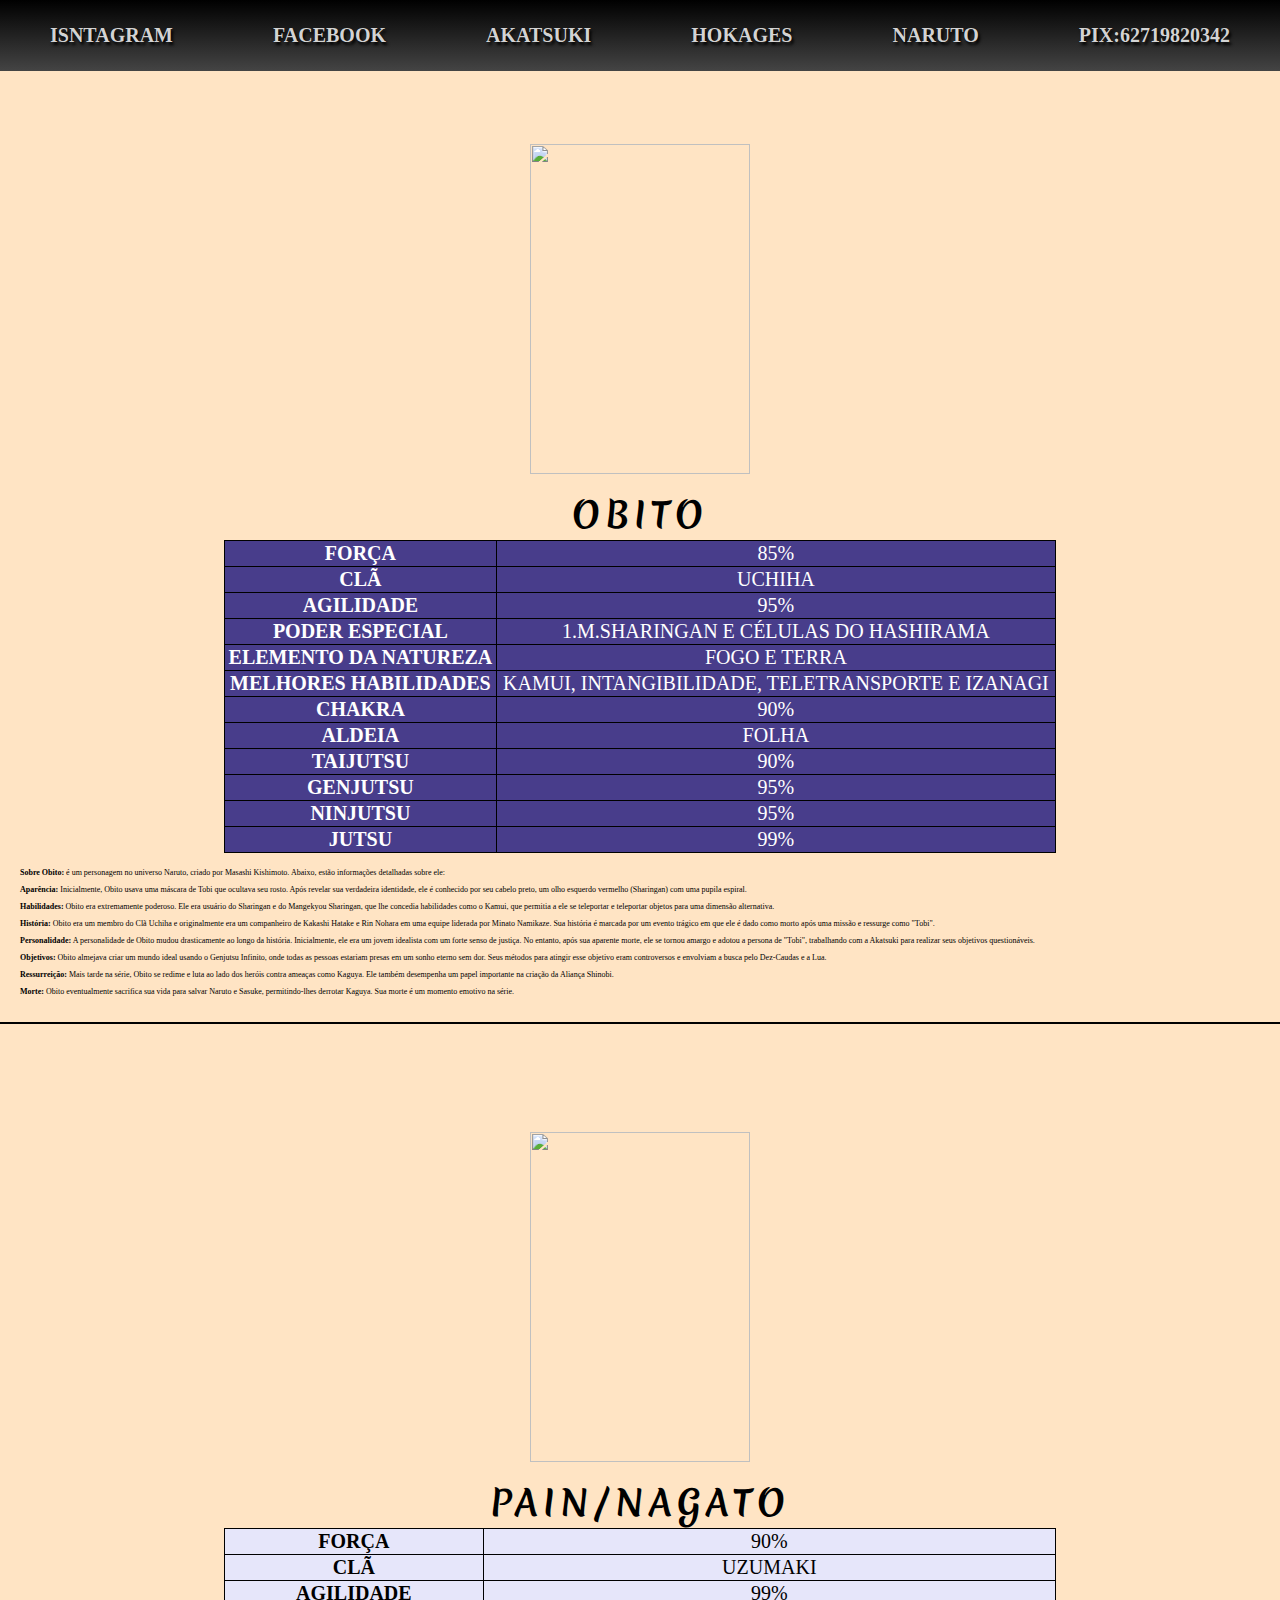
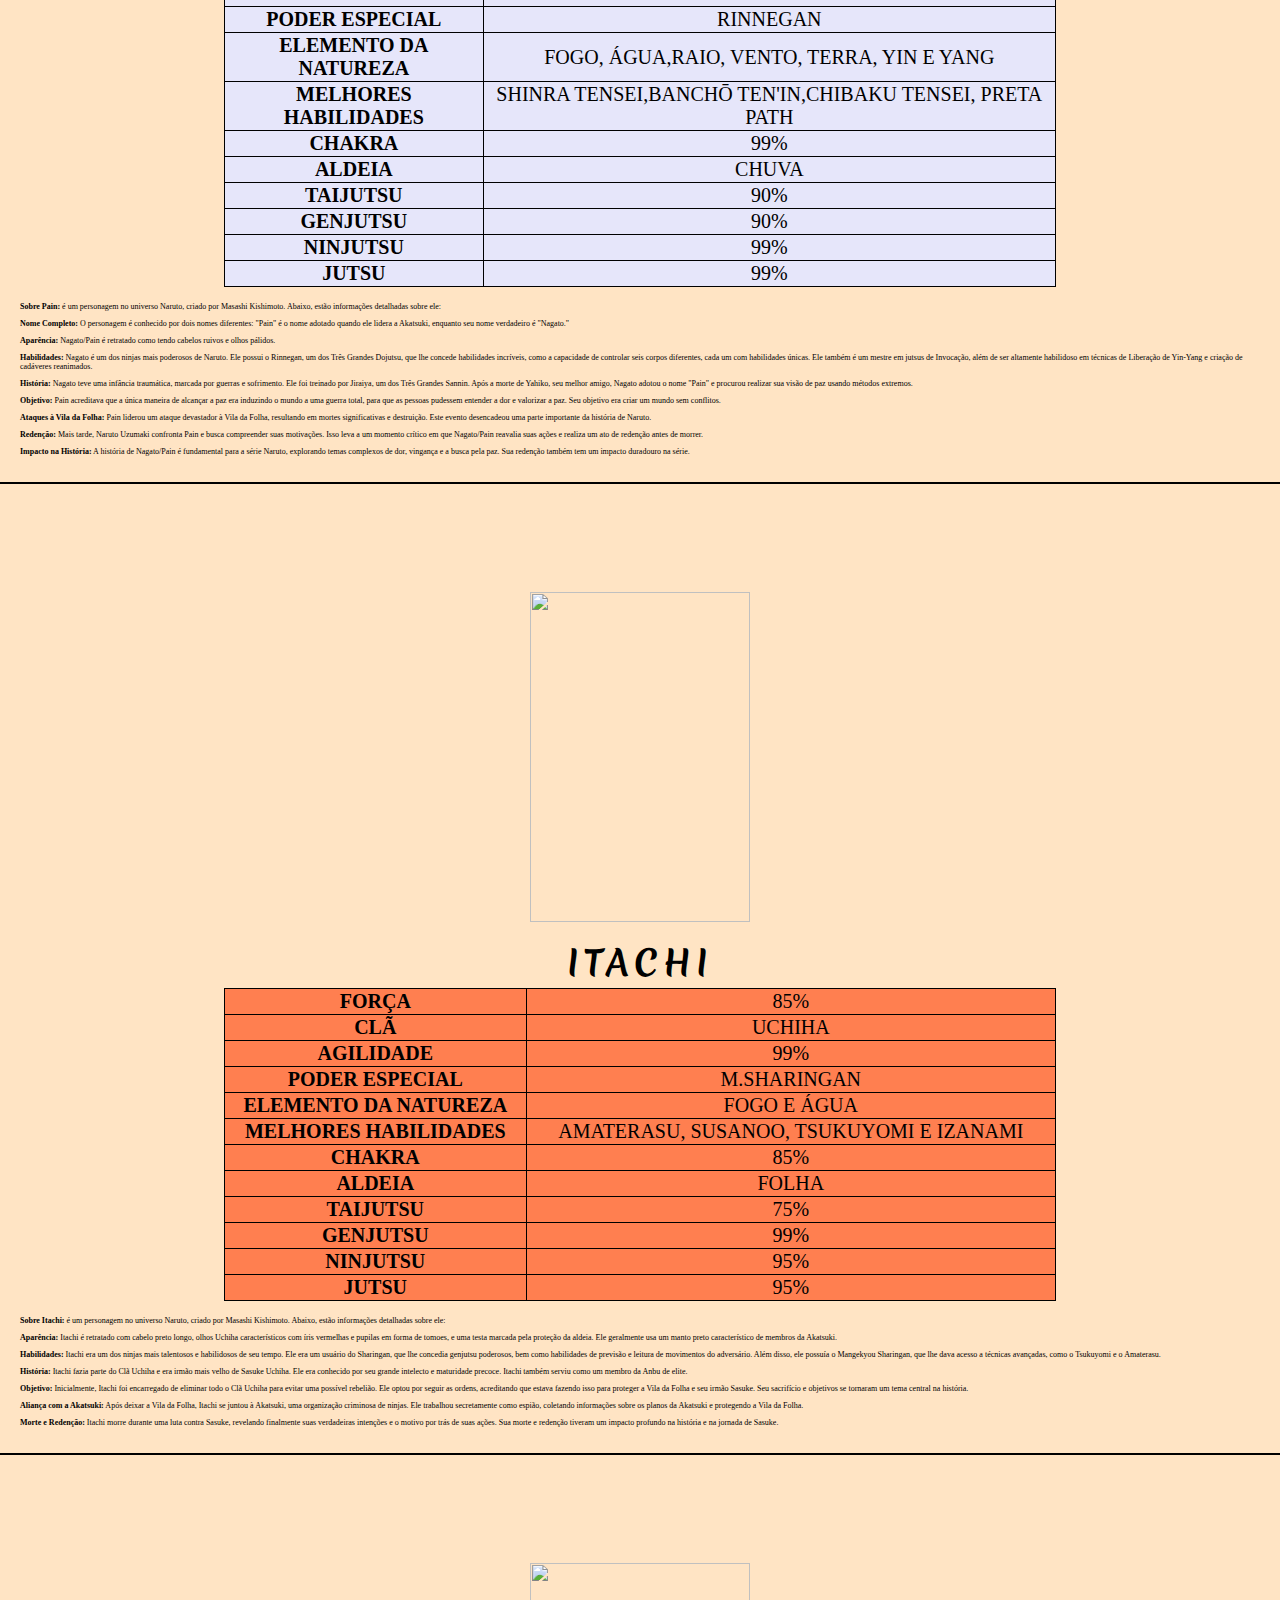
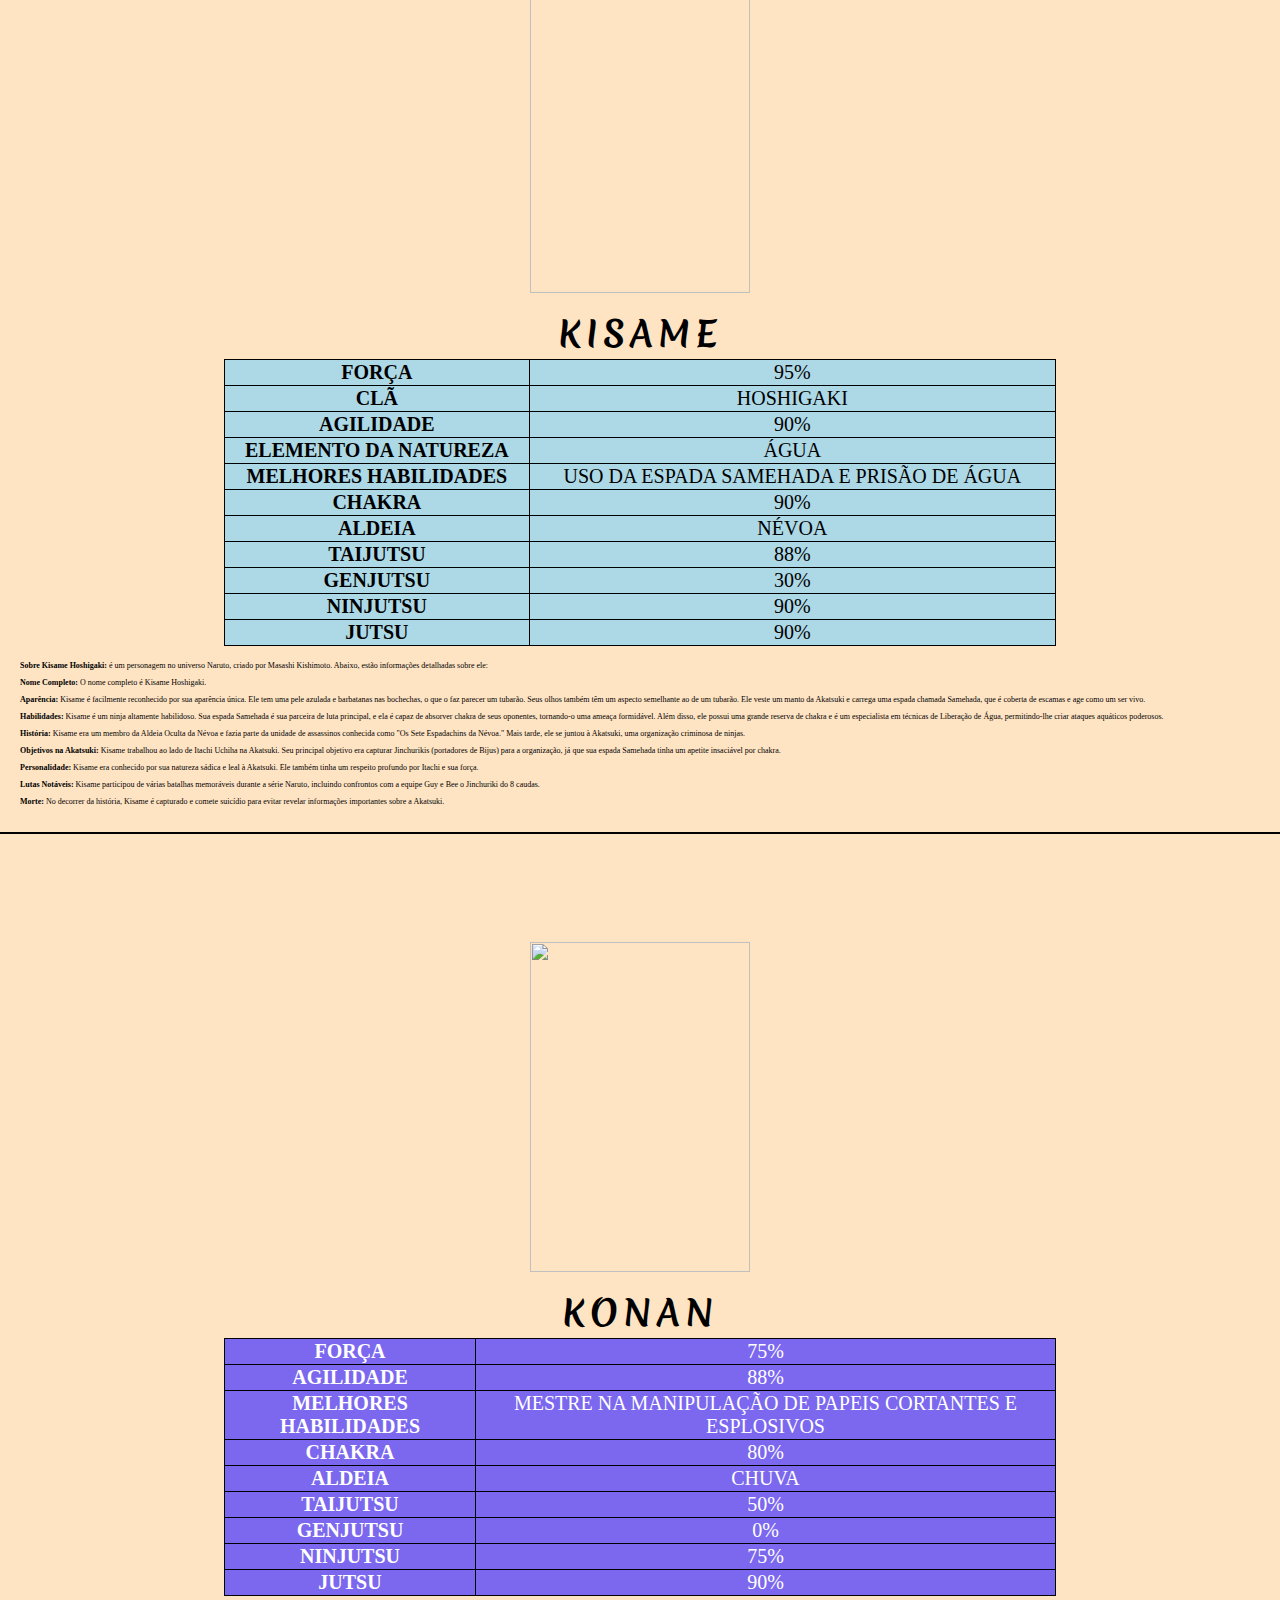
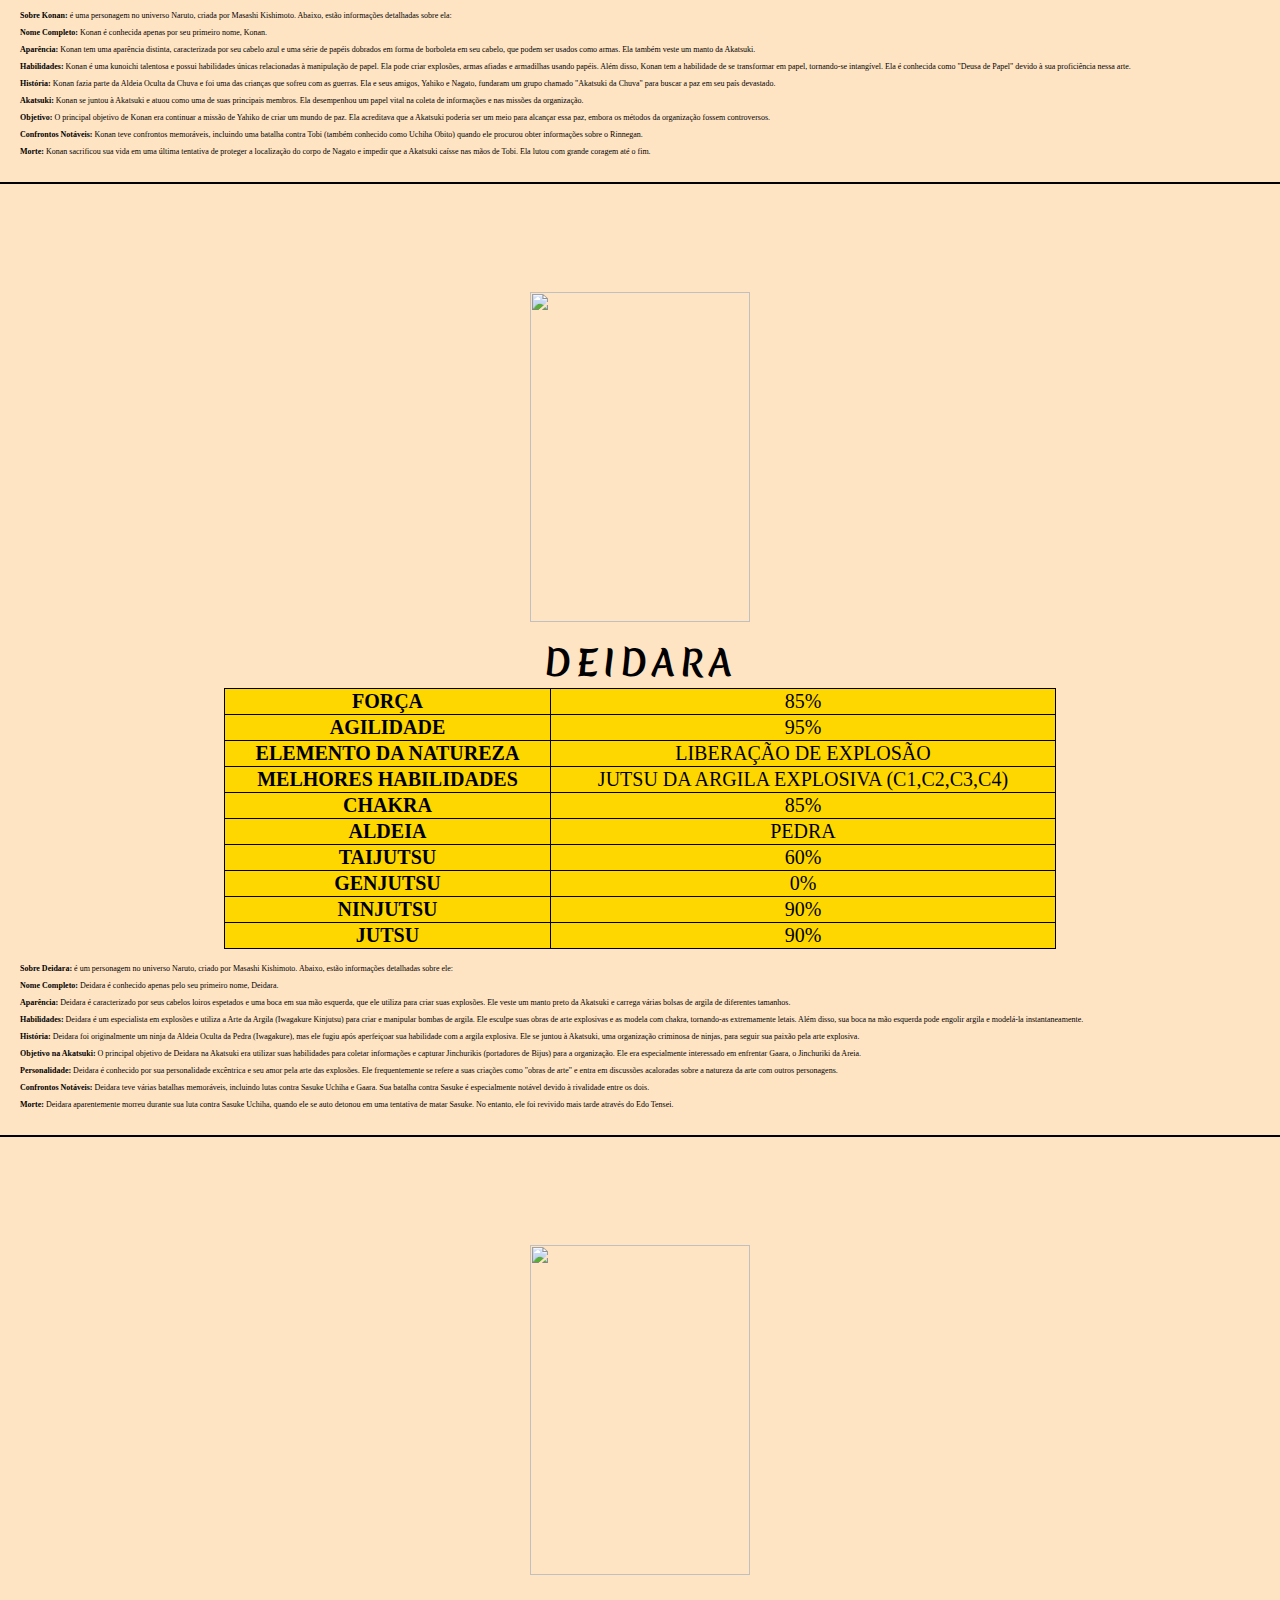
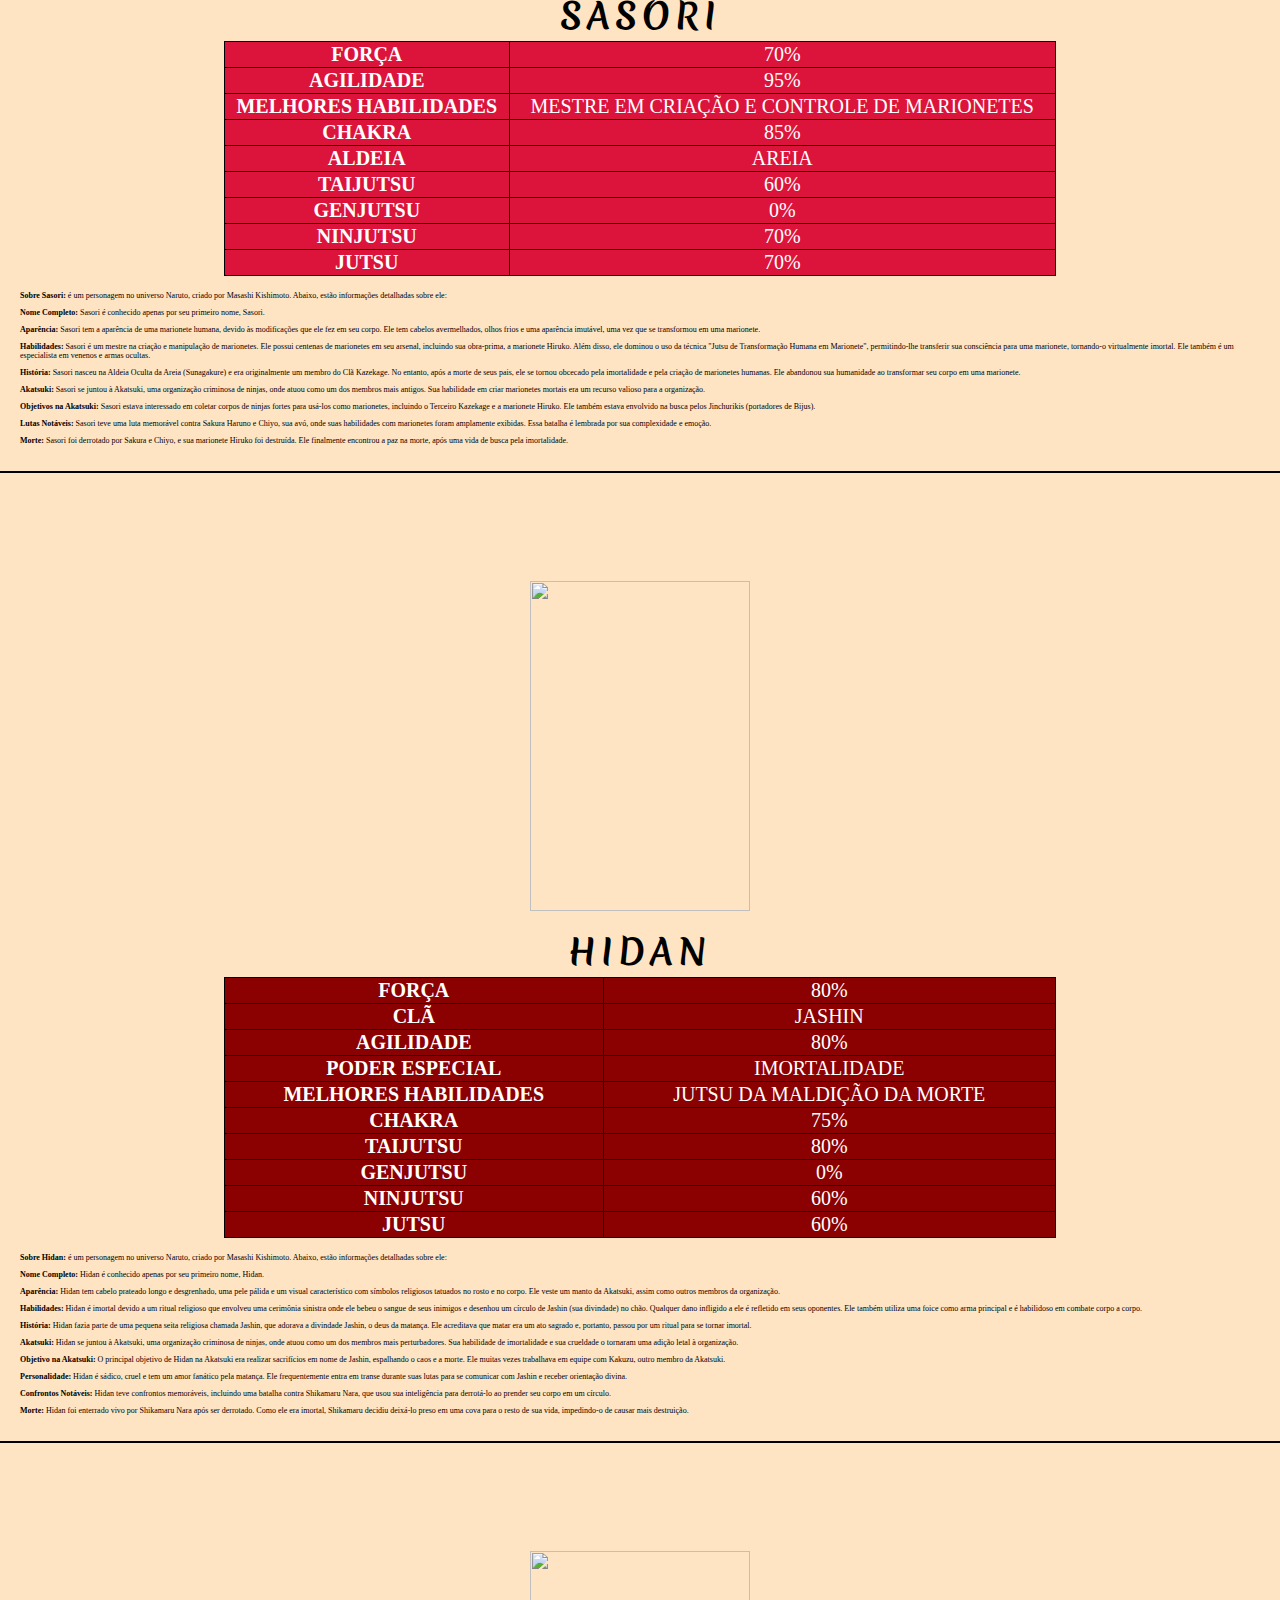
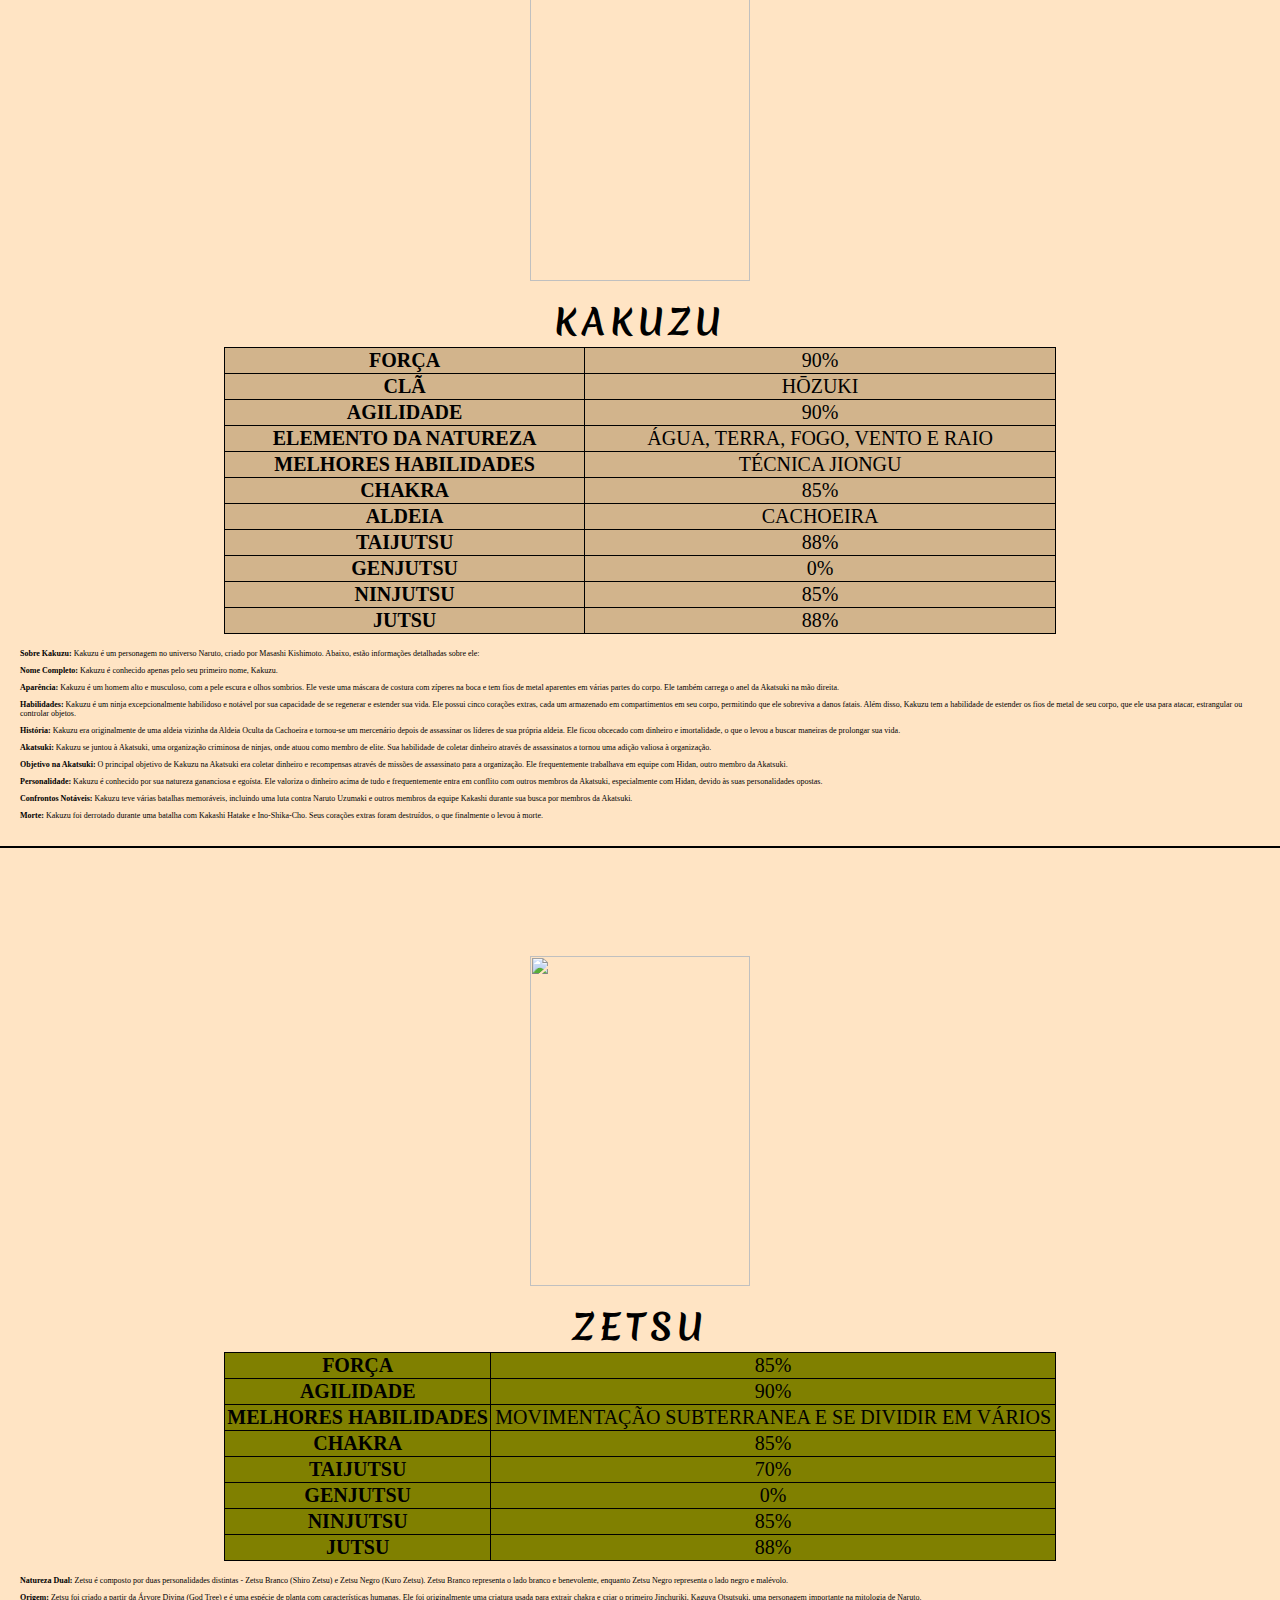
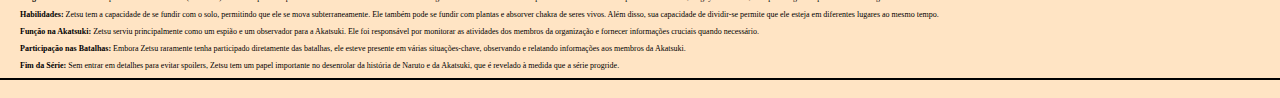
==== commit fb25e384: "Adicionar tabela e texto ao site" ====
--- a/AKATSUKI.html
+++ b/AKATSUKI.html
@@ -1,4 +1,4 @@
-<html lang="pt">
+<html lang="pt-BR">
 <head>
     <title>AKATSUKI</title>
     <link rel="stylesheet" type="text/css" href="styles.css">
@@ -698,7 +698,69 @@
     <p><strong>Confrontos Notáveis:</strong> Kakuzu teve várias batalhas memoráveis, incluindo uma luta contra Naruto Uzumaki e outros membros da equipe Kakashi durante sua busca por membros da Akatsuki.</p>
 
     <p><strong>Morte:</strong> Kakuzu foi derrotado durante uma batalha com Kakashi Hatake e Ino-Shika-Cho. Seus corações extras foram destruídos, o que finalmente o levou à morte.</p>
+
+
+
+
+    <div>
+                <br />
+                <hr />
+                <br />
+                <br />
+                <br />
+                <br />
+                <br />
+                <br />
+                <img src="https://i.pinimg.com/originals/b8/3d/1b/b83d1b4a0b51142441608a9be655596d.png">
+                <table>
+                    <caption>ZETSU</caption>
+                    <tr>
+                        <th bgcolor="#808000">FORÇA</th>
+                        <td align="center" bgcolor="#808000">85%</td>
+                    </tr>
+                    <tr>
+                        <th bgcolor="#808000">AGILIDADE</th>
+                        <td align="center" bgcolor="#808000">90%</td>
+                    </tr>
+                    <tr>
+                        <th bgcolor="#808000">MELHORES HABILIDADES</th>
+                        <td align="center" bgcolor="#808000">MOVIMENTAÇÃO SUBTERRANEA E SE DIVIDIR EM VÁRIOS</td>
+                    </tr>
+                    <tr>
+                        <th bgcolor="#808000">CHAKRA</th>
+                        <td align="center" bgcolor="#808000">85%</td>
+                    </tr>
+                    <tr>
+                        <th bgcolor="#808000">TAIJUTSU</th>
+                        <td align="center" bgcolor="#808000">70%</td>
+                    </tr>
+                    <tr>
+                        <th bgcolor="#808000">GENJUTSU</th>
+                        <td align="center" bgcolor="#808000">0%</td>
+                    </tr>
+                    <tr>
+                        <th bgcolor="#808000">NINJUTSU</th>
+                        <td align="center" bgcolor="#808000">85%</td>
+                    </tr>
+                    <tr>
+                        <th bgcolor="#808000">JUTSU</th>
+                        <td align="center" bgcolor="#808000">88%</td>
+                    </tr>
+                    </table>
+</div>
+
+  <p><strong>Natureza Dual:</strong> Zetsu é composto por duas personalidades distintas - Zetsu Branco (Shiro Zetsu) e Zetsu Negro (Kuro Zetsu). Zetsu Branco representa o lado branco e benevolente, enquanto Zetsu Negro representa o lado negro e malévolo.</p>
+
+  <p><strong>Origem:</strong> Zetsu foi criado a partir da Árvore Divina (God Tree) e é uma espécie de planta com características humanas. Ele foi originalmente uma criatura usada para extrair chakra e criar o primeiro Jinchuriki, Kaguya Otsutsuki, uma personagem importante na mitologia de Naruto.</p>
+
+  <p><strong>Habilidades:</strong> Zetsu tem a capacidade de se fundir com o solo, permitindo que ele se mova subterraneamente. Ele também pode se fundir com plantas e absorver chakra de seres vivos. Além disso, sua capacidade de dividir-se permite que ele esteja em diferentes lugares ao mesmo tempo.</p>
+
+  <p><strong>Função na Akatsuki:</strong> Zetsu serviu principalmente como um espião e um observador para a Akatsuki. Ele foi responsável por monitorar as atividades dos membros da organização e fornecer informações cruciais quando necessário.</p>
+
+  <p><strong>Participação nas Batalhas:</strong> Embora Zetsu raramente tenha participado diretamente das batalhas, ele esteve presente em várias situações-chave, observando e relatando informações aos membros da Akatsuki.</p>
+
+  <p><strong>Fim da Série:</strong> Sem entrar em detalhes para evitar spoilers, Zetsu tem um papel importante no desenrolar da história de Naruto e da Akatsuki, que é revelado à medida que a série progride.</p>
 <hr />
 <br />
             </body>
-            </html>+            </html>
